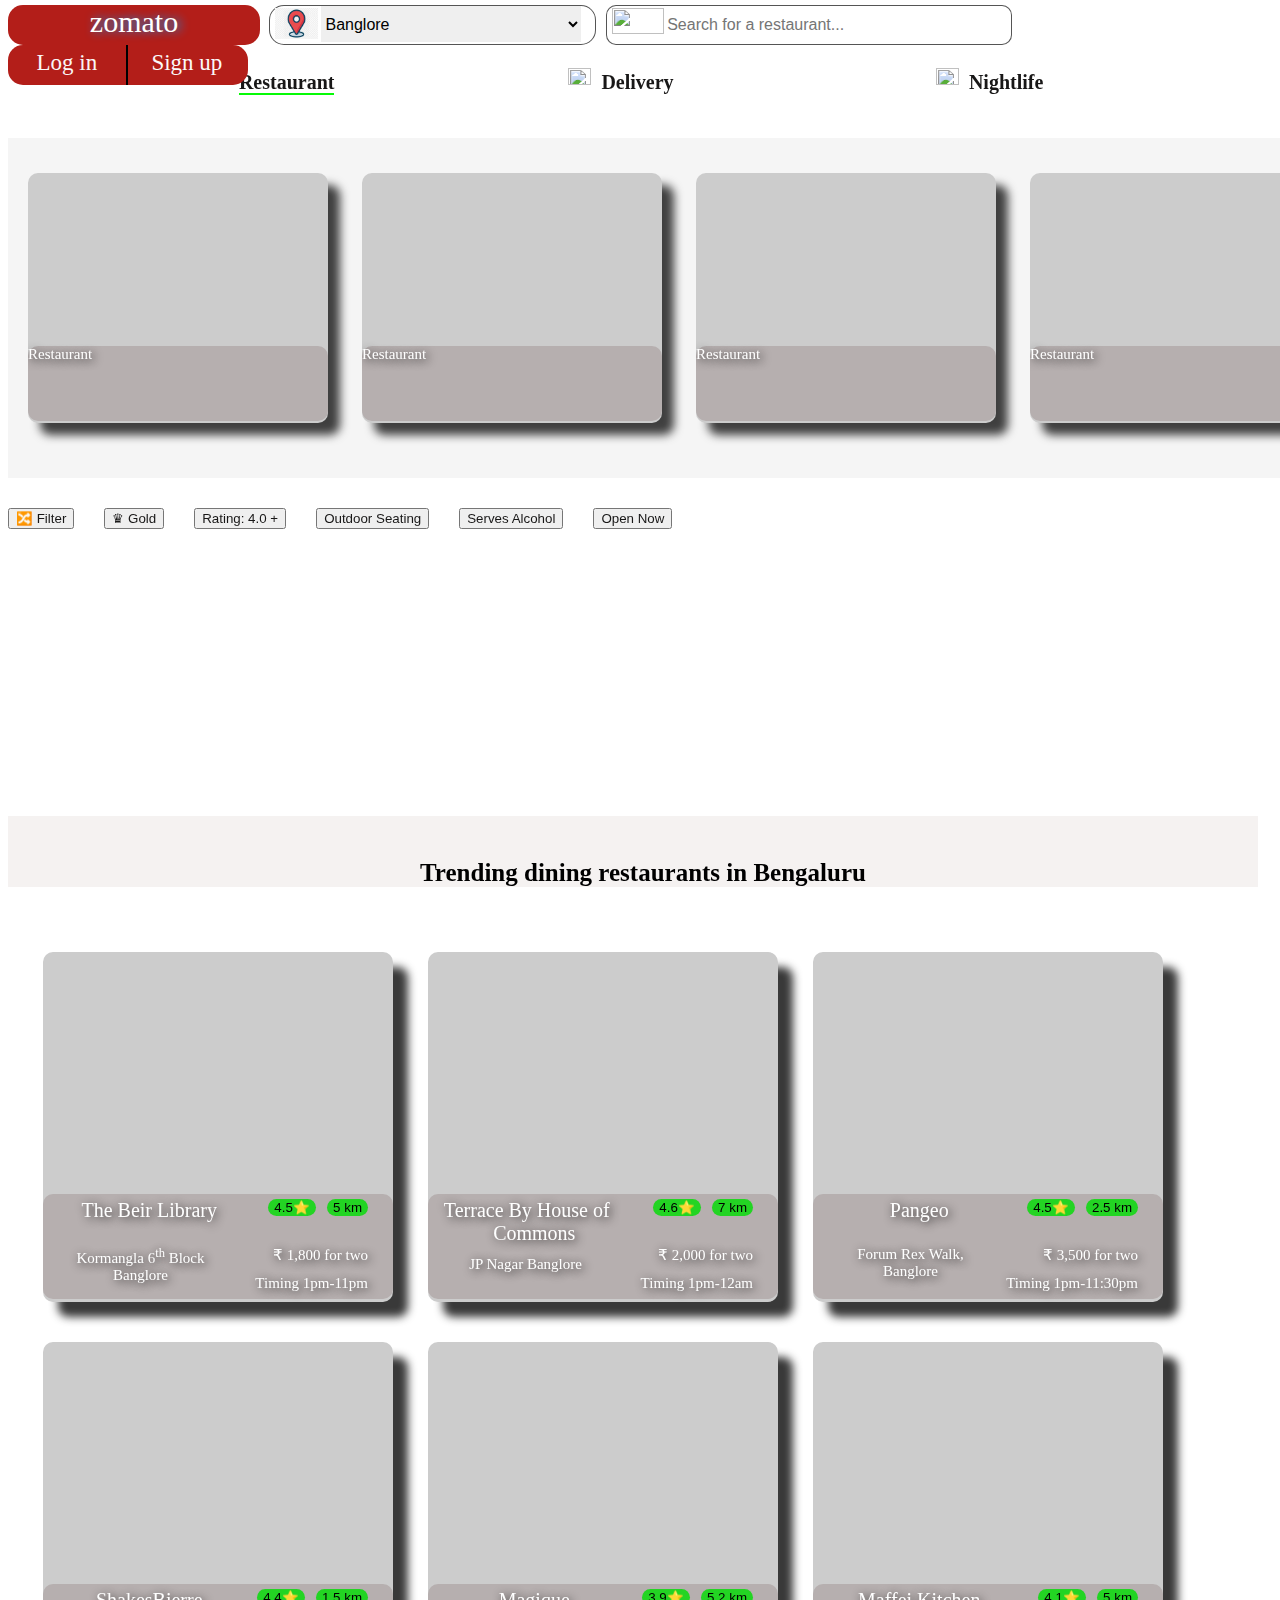
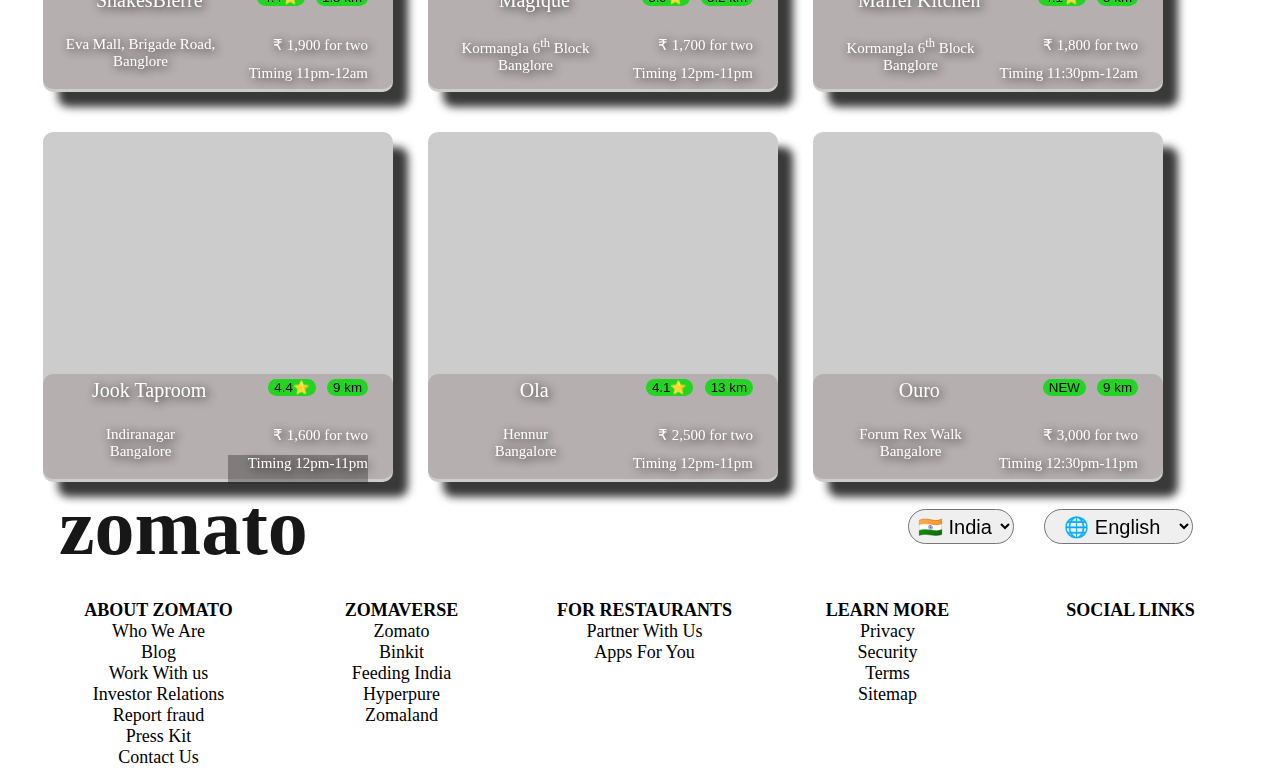
==== index.html @ d6fbb97b "Update index.html" ====
<html>
    <head>
        <style>
             #main{
                position: fixed;
                top:0px;
               padding-top: 5px;
            height:50px;
            width:1250px;
            background: white;
        }
        #r1{
            height: 40px;
            width: 100%; 
            float: left;
        }
        #c1{
            height:40px;
            width: 252px;
             
            float: left;
            background: #b31e19;
            text-align: center;
            font-size: 30px; 
            border-radius:15px;
            text-shadow:3px 0px 10px #0493f3;  
        }
        #rc1{
            height: 100%;
            width: 9.34px;
            float: left;
             
        }
        #c2{
            height: 38px;
            width:325px;
            background: white;
            float: left;
            text-align:center;
            float: left;
            border: 1px solid #050505ad;
            border-radius:15px;
        }
        #img{
            height: 95%;
            width:13%;
            float: left;
            margin-top:2px;
            margin-left: 5px;
        }
        .search-bar1{
    width: 80%;
    height:95%; 
    margin-right: 10px;
    border-radius: 10x; 
    border:0px transparent; 
    
    font-size: 16px;
        }
        #c3{
            height: 38px;
            width:404px;
            float: left;
            border: 1px solid #050505ad;
            border-radius: 10px;
            background-color: white;
        }
        
        .search-bar {
    width: 80%;
    height: 100%; 
    margin-right: 10px; 
    border-radius: 19px;
    border: 1px solid #cccccc00;
    font-size: 16px; /* Increase font size */
  }
        #c4{
            height:40px;
            width:  240px;
            float: left;
            background: #b31e19;
            text-align: center;
            font-size:23px;
            border-radius:15px; 
            
        }
        #login{
            height: 87%; 
            width:49.1% ;
            float: left;
            padding-top: 5px;
            border-right: 2px solid black;
            color: white; 
        } 
        #signup{
            height:90%; 
            width:49.2% ;
            float: left; 
           margin-top:5px;
            
           
        }
        
        


       .buttons{
         height:70px ;
         width: 100%;
         
       }
       .bt{
        margin-right: 30px;
        margin-top:30px;
        height: 60%;
        width:auto;
        float: left;
        cursor: pointer;
        text-align: center;
        font-size: 16px;
        margin-bottom:15px;
        
        }
        .bt:hover{
            transform: scale(1.1);
             
        }        

        #r2{
            
            width: 1250px;
            height:130px;
            float: left;
            
        }
        .r2space{
            height:40px;
            width: 100%;
            float:left;

        }
        a{
            text-decoration: none;
            color: #181717;
        }
        
        #Restaurant{
            height: 70px;
            margin-top: 10px; 
            width:180px ;
            padding-left: 15%;
            float:left ;
            font-size: 20px;
        }
        
        #r2c1{
            height: 50%;
            font-size: 20px;
            float:left ;
           margin-top: 13px;
        }


















        .container {
            height: 300px;
            
    width: 1250px;
     
    overflow-x: auto;
    white-space: nowrap;
    padding: 20px;
    background-color: #f5f5f5;
  }
  .restaurant {
    display: inline-block;
    width:300px;
    height: 250px;
    box-shadow: 12px 12px 10px rgba(0, 0, 0, 0.747); 
    background-color: #ccc;
    margin-right: 30px;
    margin-top: 15px;
    border-radius: 10px;
    overflow: hidden;
    cursor: pointer;
    transition: transform 0.3s ease;
  }
  .restaurant:hover {
    transform: scale(1.1);
  }





  #imgresto1{
    background-image: url(https://b.zmtcdn.com/data/collections/7771cf3a18e1da2916794d3998260c69_1709811176.png);
    background-size: cover;
  }
  #imgresto2{
    background-image: url(https://b.zmtcdn.com/data/collections/f544cc2f37e23d34ceab7dfeed45fd16_1710396552.png);
    background-size:cover ;
  }
  #imgresto3{
    background-image: url(https://b.zmtcdn.com/data/collections/fdcf90c9aadc2e4eed25bc5486653989_1709187376.png);
    background-size:cover ;
  }
  #imgresto4{
    background-image: url(https://b.zmtcdn.com/data/collections/1322e8a1ff6ae914cd70bc8ec849d20d_1709811421.png);
    background-size:cover ;
  }
  #imgresto5{
    background-image: url(https://b.zmtcdn.com/data/collections/2b9361aa328a43b08986f77bbec280bd_1709810493.png);
    background-size: cover;
  }
  #imgresto6{
    background-image: url(https://b.zmtcdn.com/data/collections/fbd237478a5d3b6ea08de83c30230cdd_1709815433.png);
    background-size:cover ;
  }
  #imgresto7{
    background-image: url(https://b.zmtcdn.com/data/collections/ce8f94a179d859d01f94c441d67ef5ad_1706256879.png);
    background-size:cover ;
  }
  #imgresto8{
    background-image: url(https://b.zmtcdn.com/data/collections/f123375fee94c32136696c2af1e25a28_1709812029.png);
    background-size:cover ;
  }








  
  #restoimg{
    height: 69%;
  }




#restodetails{
    height:30%;
    color: white;
    font-size: 15px;
    text-shadow: 2px 2px 10px #181717; 
     
     
    border-radius: 10px;
    background-color: rgba(136, 115, 115, 0.322);
}
 


#detail{
    margin-top:5px ;
    height: 45%;
    width: 100%;
    float: inline-start; 
     
}
#name{
    width: 55%;
    height: 100%;
    margin-left: 10px;
    float: left;
    font-size: 20px;
} 
#rating{
    width:35%;
    height: 100%;
    text-align: right; 
    margin-right: 10px; 
    float: left;
}
#details2{
    height: 55%;
    width: 100%;
    
    float: inline-start; 
    
}

#addres{
    width: 50%;
    height: 100%;
    margin-left:10px;
    float: left;
} 
#price{
    width: 40%;
    height: 50%;
    text-align: right; 
    float: left;
    margin-right: 10px;
}
#status{
    width: 40%;
    height:50%;
    text-align: right;
    float: left;
    margin-right: 10px;
}

#status1{
    width: 40%;
    height:50%;
    text-align: right;
    float: left;
    margin-right: 10px;
    
    background-color: rgba(39, 35, 35, 0.363);
}
 
.imgbt{
    background-color: rgb(35, 212, 35);
    border-radius:  10px;
    border:0px black;
    
}




.off{
    
    height: 250px;
    width: 1264px;
    background-image: url(https://b.zmtcdn.com/data/o2_assets/da94405b04f6ae6bf64a4e2a01b1b5c11686563732.png);
    background-size: cover;
    border-radius: 10px;

}




        .r4{
            
            height:auto;
            width:1250px;
            background-color: rgb(245, 242, 241);
             
            
        }
        #h1{
            font-size:25px;
            color: black;
            margin-left: 20px; 
        }
        
        #h1:hover{
            color: rgb(7, 240, 7);
        }

        .r4c1{
            
    width:28%;
    height: 350px;
    float: left; 
    background-color: #ccc;
    margin-left: 35px; 
    
    border-radius: 10px;
    box-shadow:15px 15px 8px #0f0f0fd2; 
    cursor: pointer;
     margin-top:40px;
  }
  .r4c1:hover {
    transform: scale(1.1);
  }



  


         
        #r4img1{
            background-image: url(https://b.zmtcdn.com/data/pictures/9/18843699/fb66205bef846cabc8e0fcfdfabfaac5_featured_v2.jpg?output-format=webp);
            background-size:cover ;   

        }
        #r4img2{
            background-image: url(https://b.zmtcdn.com/data/pictures/9/20385689/164eaec271985f8c5639255084b1a5f2_featured_v2.jpg?output-format=webp);
            background-size:cover ;
        }
        #r4img3{
            background-image: url(https://b.zmtcdn.com/data/pictures/4/20790444/8f8f42f073040a4a247ce86447cf0746_featured_v2.jpg?output-format=webp);
            background-size:cover ;
        }
        #r4img4{
            background-image: url(https://b.zmtcdn.com/data/pictures/6/18871246/142b31a34d69a83db79fc0a7f9a90a56_featured_v2.jpg?output-format=webp);
            background-size:cover ;
        }
        #r4img5{
            background-image: url(https://b.zmtcdn.com/data/pictures/0/20540040/04ac68e98bd062fbaf9b66af8d233094_featured_v2.jpg?output-format=webp);
            background-size:cover ;
        }
        #r4img6{
            background-image: url(https://b.zmtcdn.com/data/pictures/9/20494049/82bd8edf1b05adf0cb92dedc7766e8cc_featured_v2.jpg?output-format=webp);
            background-size:cover ;
        }
        #r4img7{
            background-image: url(https://b.zmtcdn.com/data/pictures/chains/3/20210803/e16f5cc037dd4a5e6a5b7feaa1bd53cd_featured_v2.jpg);
            background-size:cover ;
        }       
        #r4img8{
            background-image: url(https://b.zmtcdn.com/data/pictures/0/20669940/63f06decab6708ced4e4476b62e4b2e7_featured_v2.jpg);
            background-size:cover ;
        }
        #r4img9{
            background-image: url(https://b.zmtcdn.com/data/pictures/8/21027258/0c13b08ff699529883167f4de07a7ea2_featured_v2.jpg);
            background-size:cover ;
        }

    .r5{
        height:auto;
        width: 1250px;
         
    }   
    

    .r5r1{
        width:1250px;
    height: 100px ;
    float: left; 
    
     
    }
    
    .zomato{
        height:100px;
        width:61.8%;
        
        float: left;
        
        font-size:80px;
         color: #181717;
         margin-left:51px;
          
    }
    #zomatobt{
         height: 70px;
         width: 17%;
         float: left;
         
         margin-top:17px;
          
    }
    .country {
        height: 35px;
         width:50%;
         float: inline-end;
         margin-top: 10px;
         margin-right: 30PX; 
         font-size: 20px;
         text-align: center;
         border-radius: 80px;
         
    }
    .language{
        height:35px;
         width: 70% ;
         float: left;
         margin-top: 10px;
         text-align: center;
         font-size: 20px;
         border-radius: 100px;
    }
    .language:hover{
        transform: scale(1.1);
    }

    .country:hover{
        transform: scale(1.1);
    }


   


    footer{
        width:100%;
    height:200px ;
    float: left; 
     
     
    }
    #r5col{
        height:200px;
        width: 18%;
        float:inline-start;
        text-align: center;
       margin-left:18px;
      font-style: normal;
      font-size:18px;
    }
    #r5col2{
        height: 100%;
        width: 1%;
        float:inline-start;
      
    }
    
    

       
        
        </style>
    </head>

 <body>
<div id="main">
    <div id="r1">
        <div id="c1"> <span style="color:white">  zomato </span></div>
        <div id="rc1"></div>
        <div id="c2">
           <div id="img"><img src="[data-uri]" height="85%"  width="100%" ></div> 
           <div id="cc2"> <select id="locationSelect" class="search-bar1">
            <option value="Banglore">Banglore</option>
            <option value="Channai">Channai</option>
            <option value="Hydrabad">Hydrabad</option>
            <option value="Mumbai">Mumbai</option>
            <option value="Pune">Pune</option>
            <!-- Add more locations as needed -->
          </select></div> 
        </div>
        <div id="rc1"></div>
        <div id="c3"><div id="img"   >  <img src="https://encrypted-tbn0.gstatic.com/images?q=tbn:ANd9GcTX6lsqA8ezov8O_Sq4TlEigBaAV6cZnAY38A&usqp=CAU"  height=85% width="100%" ></span><p> </div> <input type="text" id="searchInput" class="search-bar " placeholder="Search for a restaurant..."> </div>
        <div id="rc1"></div>
        <div id="c4"> 
             <div id="login"><a href="login_page.html"> <span style="color:rgb(250, 246, 246) ;" >Log in</span></a > </div>
             <div id="signup"><a href="signup.html.html"> <span style="color:rgb(252, 249, 249) ;" >Sign up</span></a > </div>   
        </div>
    </div>
 

 
</div>
 
  

<div id="r2"  >
    <div class="r2space"></div> 
    <div id="Restaurant"  >  <div id="img" <span style="margin-top: 10px;"> <a  href="login_page.html">  <img src="https://b.zmtcdn.com/data/o2_assets/30fa0a844f3ba82073e5f78c65c18b371616149662.png" height="50%" width="100%"> </span>&ensp;</span>  </div> <div id="r2c1"> &ensp; <span style="border-bottom:2px solid #06fa06;">     <b> Restaurant</b>  </a> </span></div> </div>
    <div id="Restaurant" > <div id="img"<span style="margin-top: 10px;">   <a  href="login_page.html">   <img src="https://b.zmtcdn.com/data/o2_assets/246bbd71fbba420d5996452be3024d351616150055.png"  height="50%" width="100%"> </span> </div> <div id="r2c1"> &ensp;<b>Delivery</b></div> </a></div>
    <div id="Restaurant" > <div id="img"<span style="margin-top: 10px;">   <a  href="login_page.html">  <img src="https://b.zmtcdn.com/data/o2_assets/01040767e4943c398e38e3592bb1ba8a1616150142.png"  height="50%" width="100%"></span> </div> <div id="r2c1"> &ensp;<b>Nightlife</b></div> </a></div>
     
 

</div>


<div class="container"  >
    <div class="restaurant" id="imgresto1"> 
        <div id="restoimg"></div>
        <div id="restodetails">Restaurant</div>
    </div>
    <div class="restaurant" id="imgresto2"> 
        <div id="restoimg"></div>
        <div id="restodetails">Restaurant</div>
    </div>
    <div class="restaurant" id="imgresto3"> 
        <div id="restoimg"></div>
        <div id="restodetails">Restaurant</div>
    </div>
    <div class="restaurant" id="imgresto4"> 
        <div id="restoimg"></div>
        <div id="restodetails">Restaurant</div>
    </div>
    <div class="restaurant" id="imgresto5"> 
        <div id="restoimg"></div>
        <div id="restodetails">Restaurant</div>
    </div>
    <div class="restaurant" id="imgresto6"> 
        <div id="restoimg"></div>
        <div id="restodetails">Restaurant</div>
    </div>
    <div class="restaurant" id="imgresto7"> 
        <div id="restoimg"></div>
        <div id="restodetails">Restaurant</div>
    </div>
    <div class="restaurant" id="imgresto8"> 
        <div id="restoimg"></div>
        <div id="restodetails">Restaurant</div>
    </div>
  </div>


   
  <div class="buttons">
    <div class="bt"> <button> <span style="height: 100%;" >  <a  href="login_page.html">  🔀 Filter</button> </a>  </span> </div>
          
    <div class="bt"   > <button> <span style="height: 100%;" >    <a  href="login_page.html">  ♛ Gold</button></a > </span> </div>
         
    <div class="bt"  ><button>  <span style="height: 100%;" >  <a  href="login_page.html"> Rating: 4.0 +</button></a> </span>  </div>
           
    <div class="bt"  ><button>  <span style="height: 100%;" >  <a  href="login_page.html"> Outdoor Seating</button></a> </span>  </div>
         
    <div class="bt"  ><button> <span style="height: 100%;" >  <a  href="login_page.html"> Serves Alcohol</button></a> </span>  </div>
         
    <div class="bt" ><button> <span style="height: 100%;" >  <a  href="login_page.html"> Open Now</button></a> </span>  </div>  
</div>
<br/>

<div class="off"> </div>
  
<!--top restaurant--> 
<div class="r4" align="center">
    <br/>
    <h3  id="h1" >Trending dining restaurants in Bengaluru</span></h3>
    <div class="r4c1" id="r4img1" >
        <div id="restoimg"></div>
        <div id="restodetails">
             <div id="detail">
                <div id="name">The Beir Library</div>
                <div id="rating"><button class="imgbt" > 4.5⭐</button> &ensp;<button class="imgbt"> 5 km</button></div>
            </div>
            <div id="details2">
                <div id="addres">Kormangla 6<sup>th</sup> Block<br/> Banglore</div>
            <div id="price">&#8377 1,800 for two</div>
            <div id="status">Timing 1pm-11pm</div>
            </div> 
        </div>  
   
    </div>
    <div class="r4c1" id="r4img2" >
        <div id="restoimg"></div>
        <div id="restodetails">
             <div id="detail">
                <div id="name">Terrace By House of &ensp; Commons</div>
                <div id="rating"><button class="imgbt" > 4.6⭐</button> &ensp;<button class="imgbt"> 7 km </button></div>
            </div>
            <div id="details2">
                <div id="addres" <span style="margin-top:10px;">JP Nagar   Banglore</div>
            <div id="price">&#8377 2,000 for two</div>
            <div id="status">Timing 1pm-12am</div>
            </div> 
        </div>  
    </div>
    <div class="r4c1" id="r4img3" >
        <div id="restoimg"></div>
        <div id="restodetails">
             <div id="detail">
                <div id="name">Pangeo</div>
                <div id="rating"><button class="imgbt" > 4.5⭐</button> &ensp;<button class="imgbt"> 2.5 km</button></div>
            </div>
            <div id="details2">
                <div id="addres">Forum Rex Walk,<br/> Banglore</div>
            <div id="price">&#8377 3,500 for two</div>
            <div id="status">Timing 1pm-11:30pm</div>
            </div> 
        </div>  
   
    </div>
    
    <div class="r4c1" id="r4img4" >
        <div id="restoimg"></div>
        <div id="restodetails">
             <div id="detail">
                <div id="name">ShakesBierre</div>
                <div id="rating"><button class="imgbt" > 4.4⭐</button> &ensp;<button class="imgbt"> 1.5 km</button></div>
            </div>
            <div id="details2">
                <div id="addres">Eva Mall, Brigade Road,<br/> Banglore</div>
            <div id="price">&#8377 1,900 for two</div>
            <div id="status">Timing 11pm-12am</div>
            </div> 
        </div>  
   
    </div>
    <div class="r4c1" id="r4img5" >
        <div id="restoimg"></div>
        <div id="restodetails">
             <div id="detail">
                <div id="name">Magique</div>
                <div id="rating"><button class="imgbt" > 3.9⭐</button> &ensp;<button class="imgbt"> 5.2 km</button></div>
            </div>
            <div id="details2">
                <div id="addres">Kormangla 6<sup>th</sup> Block<br/> Banglore</div>
            <div id="price">&#8377 1,700 for two</div>
            <div id="status">Timing 12pm-11pm</div>
            </div> 
        </div>  
   
    </div>
    <div class="r4c1" id="r4img6" >
        <div id="restoimg"></div>
        <div id="restodetails">
             <div id="detail">
                <div id="name">Maffei Kitchen</div>
                <div id="rating"><button class="imgbt" > 4.1⭐</button> &ensp;<button class="imgbt"> 5 km</button></div>
            </div>
            <div id="details2">
                <div id="addres">Kormangla 6<sup>th</sup> Block<br/> Banglore</div>
            <div id="price">&#8377 1,800 for two</div>
            <div id="status">Timing 11:30pm-12am</div>
            </div> 
        </div>  
   
    </div>
    <div class="r4c1" id="r4img7" >
        <div id="restoimg"></div>
        <div id="restodetails">
             <div id="detail">
                <div id="name">Jook Taproom</div>
                <div id="rating"><button class="imgbt" > 4.4⭐</button> &ensp;<button class="imgbt"> 9 km</button></div>
            </div>
            <div id="details2">
                <div id="addres">Indiranagar <br/> Bangalore</div>
            <div id="price">&#8377 1,600 for two</div>
            <div id="status1"  >Timing 12pm-11pm</div>
            </div> 
        </div>    
   
    </div>
    <div class="r4c1" id="r4img8" >
        <div id="restoimg"></div>
        <div id="restodetails">
             <div id="detail">
                <div id="name">Ola</div>
                <div id="rating"><button class="imgbt" > 4.1⭐</button> &ensp;<button class="imgbt"> 13 km</button></div>
            </div>
            <div id="details2">
                <div id="addres">Hennur <br/> Bangalore</div>
            <div id="price">&#8377 2,500 for two</div>
            <div id="status">Timing 12pm-11pm</div>
            </div> 
        </div>  
   
    </div>
    <div class="r4c1" id="r4img9" >
        <div id="restoimg"></div>
        <div id="restodetails">
             <div id="detail">
                <div id="name">Ouro</div>
                <div id="rating"><button class="imgbt" > NEW</button> &ensp;<button class="imgbt"> 9 km</button></div>
            </div>
            <div id="details2">
                <div id="addres">Forum Rex Walk <br/> Bangalore</div>
            <div id="price">&#8377 3,000 for two</div>
            <div id="status">Timing 12:30pm-11pm</div>
            </div> 
        </div> 
   
    </div>



</div>
<div class="r5"> 
        <div class="r5r1">
         <div class="zomato"><b>zomato</b> </div>
         <div id="zomatobt"> 
            <select class="country">
             <optgroup>
                 <option value="india">🇮🇳 India</option>
                 <option value="japan">🇯🇵 Japan</option>
             </optgroup>
             </select>
               
           </div>

       
         

            
         <div id="zomatobt"> 
            <select class="language">
             <optgroup>
                <option value="English">🌐 English </option>
                <option value="kannada">ಕನ್ನಡ </option>
                <option value="hindi"> हिंदी</option>
                <option value="telagu"> తెలుగు</option>
                <option value="marati"> मराठी</option>
                <option value="tamil"> தமிழ்</option>
                <option value="malayalam">മലയാളം </option>
             </optgroup>
           
            </select>
            </div>


              
          </div>
         
     <div class="footer">
         
        <div id="r5col">
             
            
            <ul type ="none">
                <li><b>ABOUT  ZOMATO</b></li>
                <li>Who We Are </li>
                <li>Blog </li>
                <li>Work With us</li>
                <li>Investor Relations</li>
                <li>Report fraud </li>
                <li>Press Kit </li>
                <li>Contact Us</li>
                
            </ul>

        </div>
        <div id="r5col">
             
            <ul type="none">
                <li><b>ZOMAVERSE</b></li>
                <li>Zomato </li>
                <li>Binkit </li>
                <li>Feeding India </li>
                <li>Hyperpure </li>
                <li>Zomaland </li>
            </ul>
        </div>
        <div id="r5col">
            
            <ul type="none">
                <li><b >FOR  RESTAURANTS</b> </li>
                <li>Partner With Us</li>
                <li>Apps For You</li>
                 
            </ul>
        </div>
        <div id="r5col">
             
            <ul type="none">
                <li><b>LEARN MORE</b> </li>
                <li>Privacy</li>
                <li>Security</li>
                <li>Terms</li>
                <li>Sitemap</li>
            </ul> 
        </div>
        <div id="r5col">
             <ul type="none">
                <li><b>SOCIAL  LINKS</b></li>
             </ul>
             
        </div>
        
 
        
      </div>
</div>
</body>
</html>
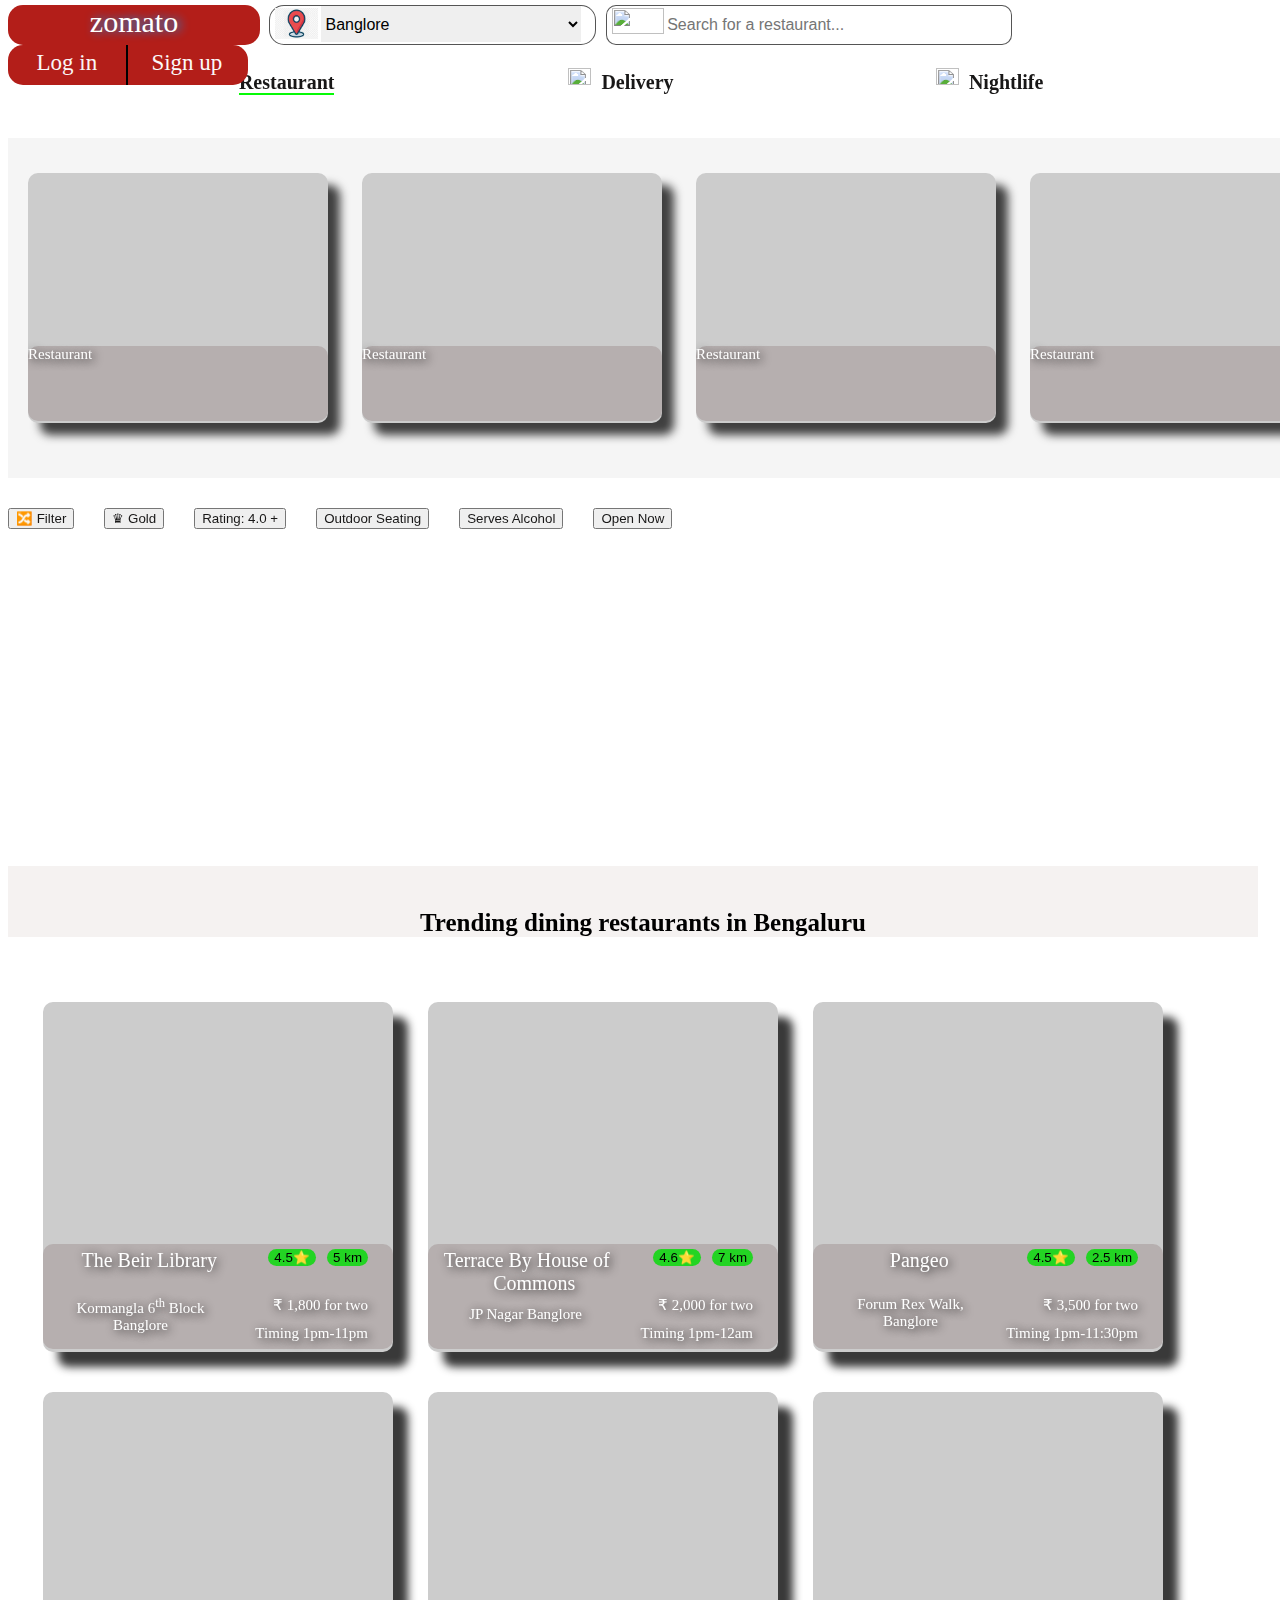
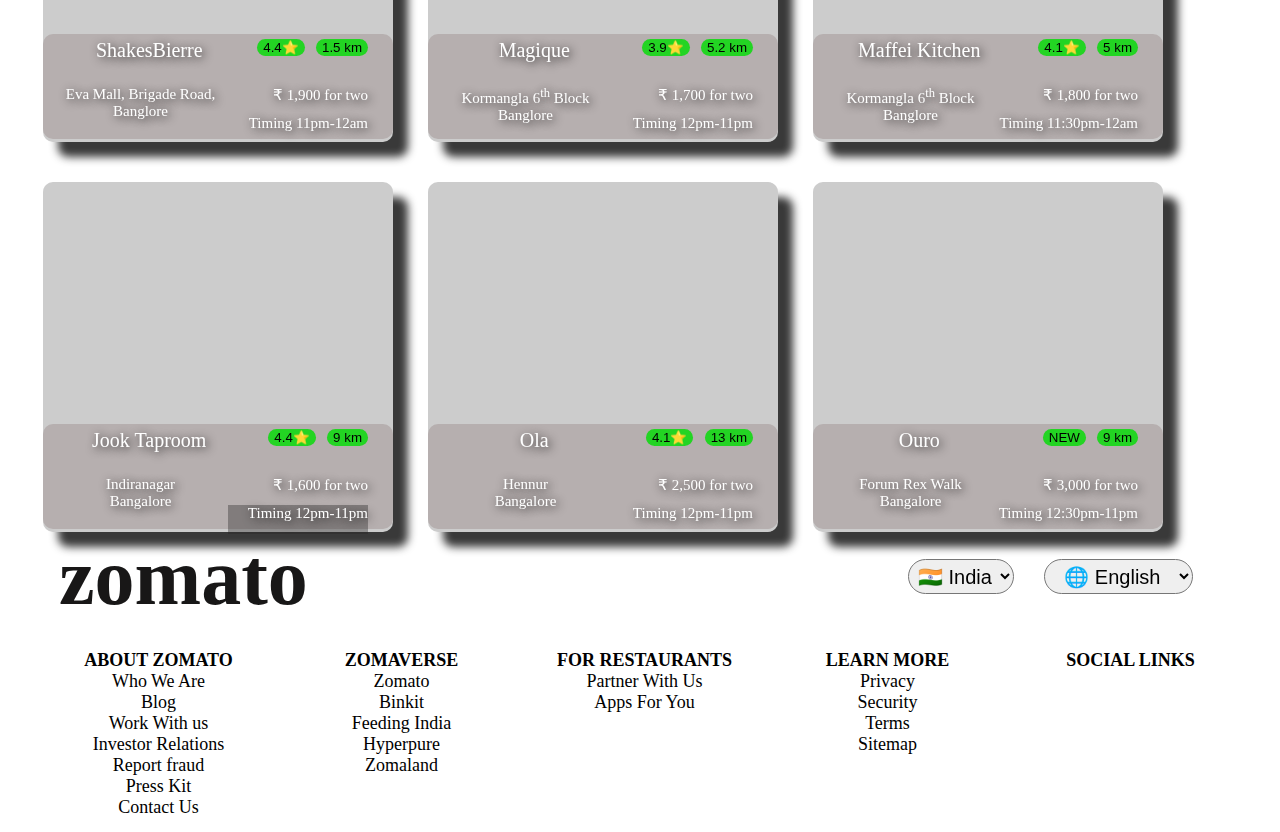
==== commit 2c74a725: "Update index.html" ====
--- a/index.html
+++ b/index.html
@@ -341,7 +341,7 @@
 
 .off{
     
-    height: 250px;
+    height: 300px;
     width: 1264px;
     background-image: url(https://b.zmtcdn.com/data/o2_assets/da94405b04f6ae6bf64a4e2a01b1b5c11686563732.png);
     background-size: cover;
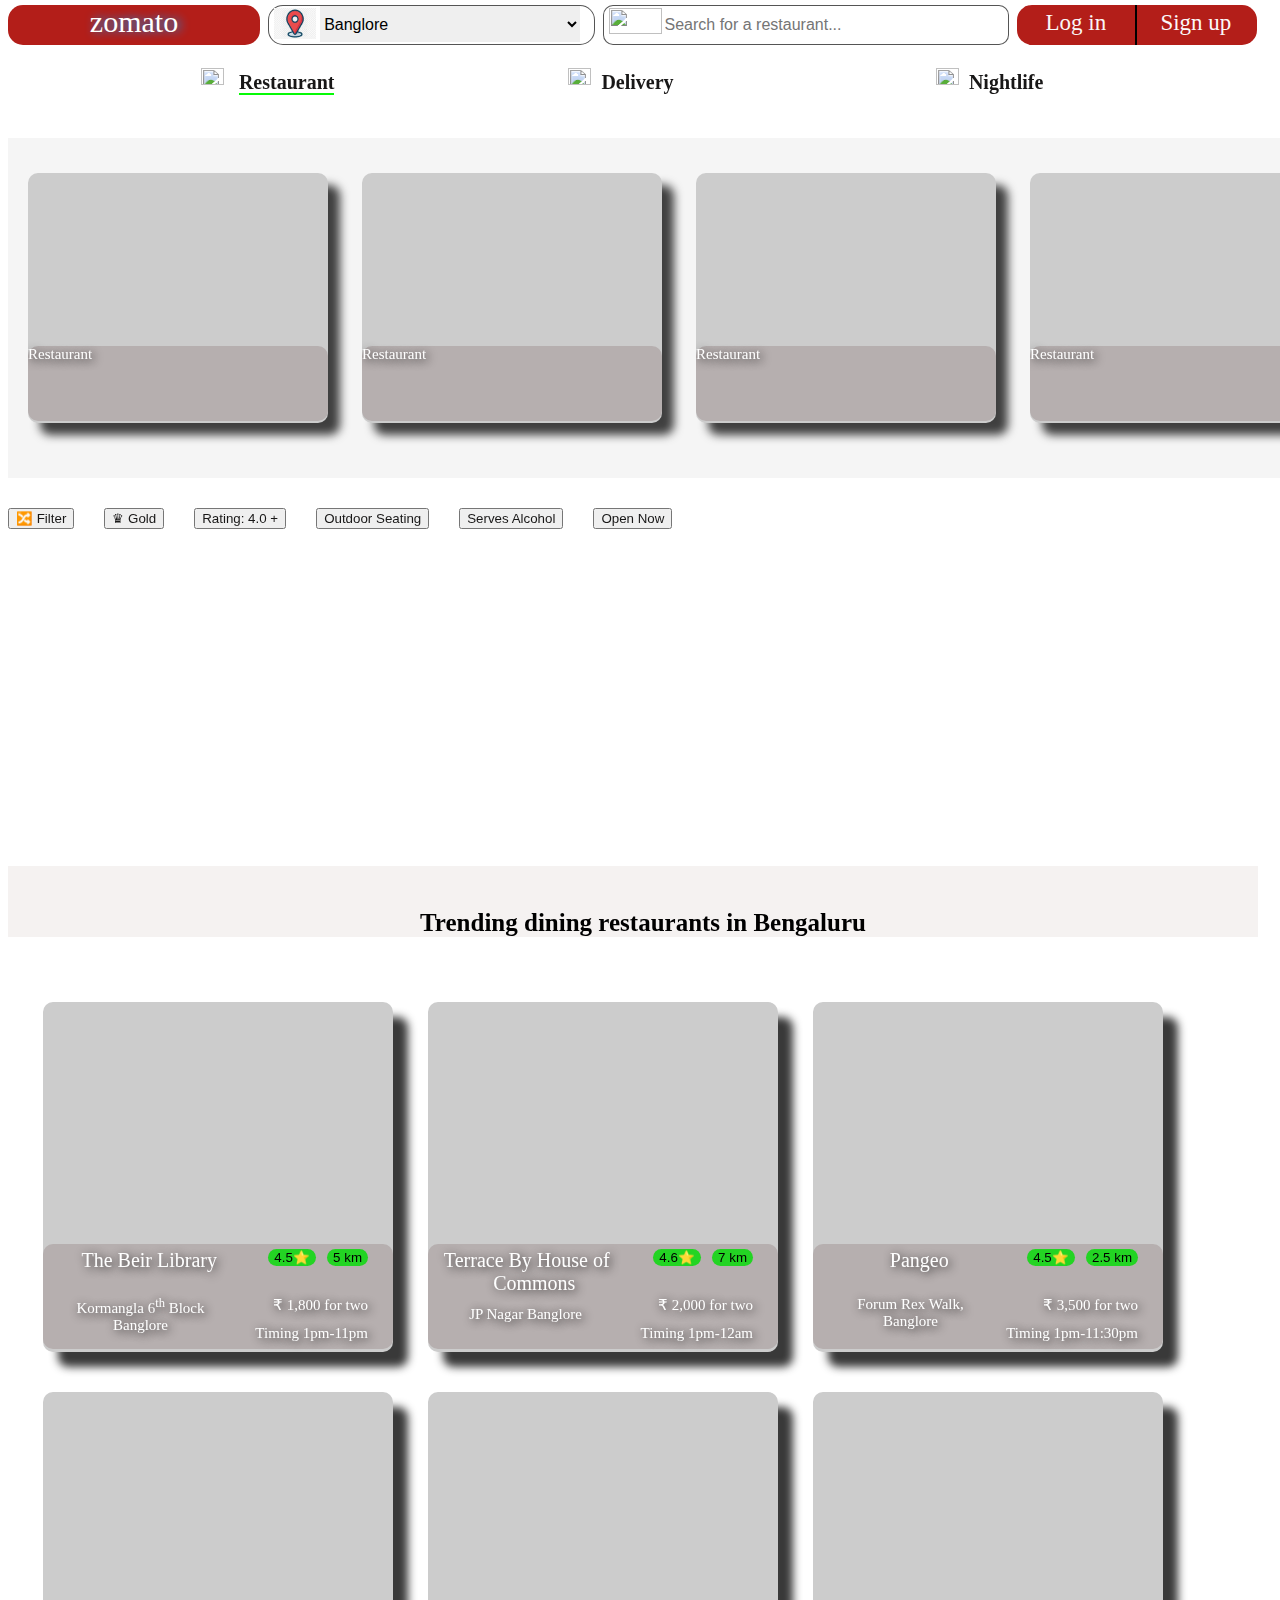
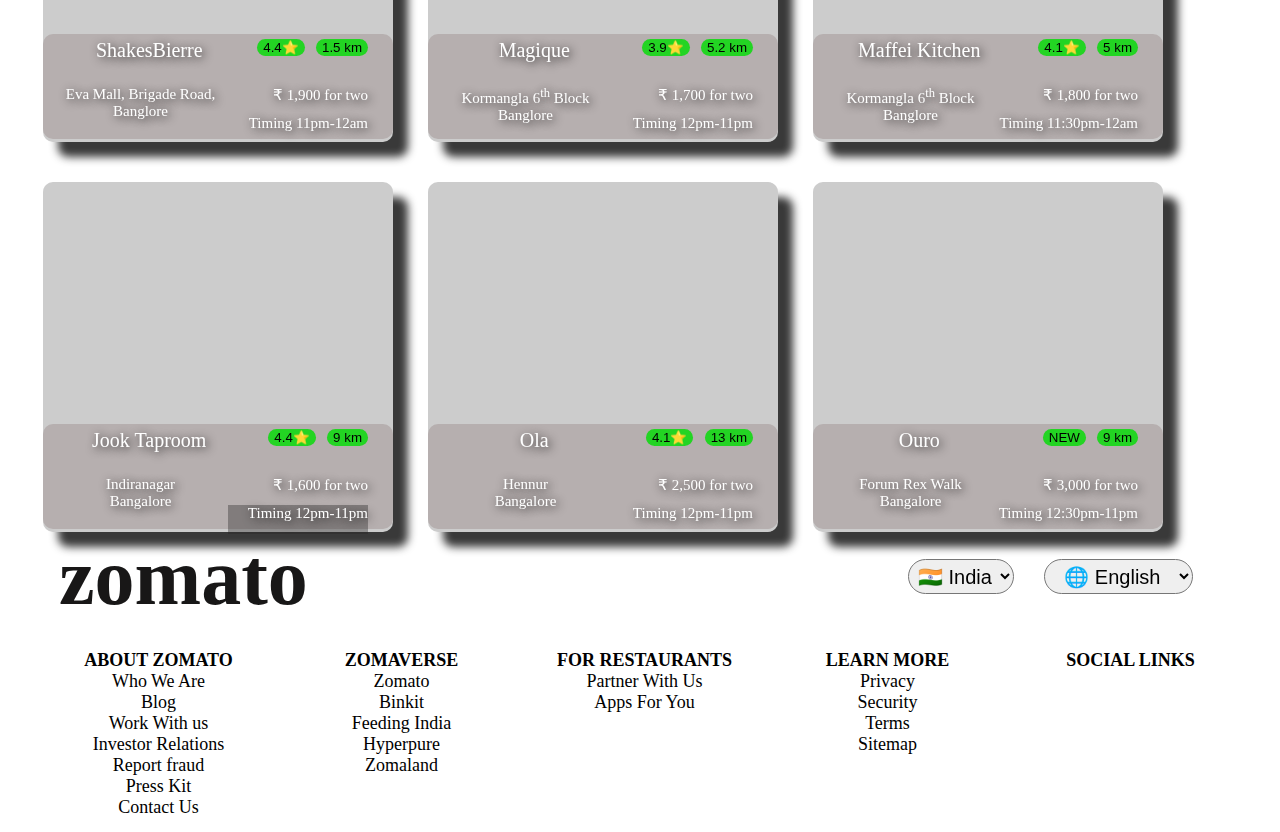
==== commit f4ee7423: "Update index.html" ====
--- a/index.html
+++ b/index.html
@@ -27,7 +27,7 @@
         }
         #rc1{
             height: 100%;
-            width: 9.34px;
+            width: 8px;
             float: left;
              
         }
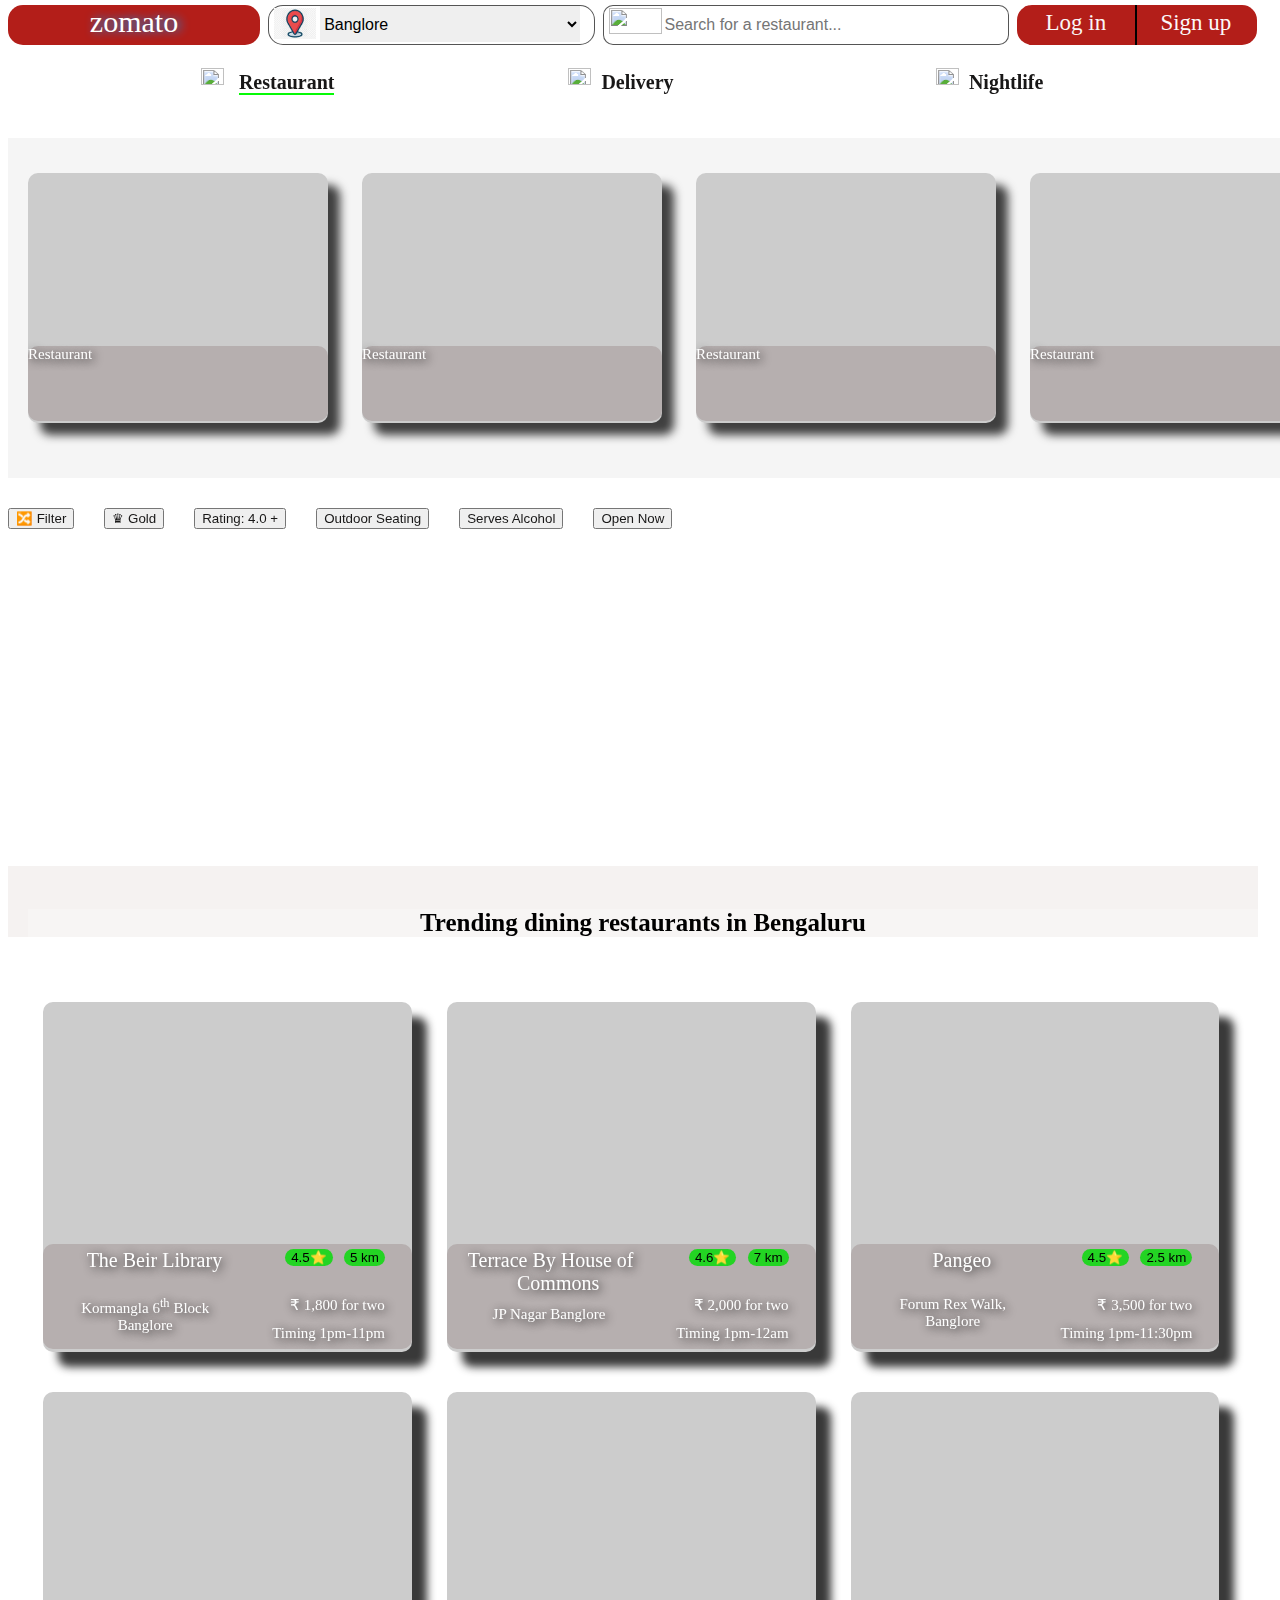
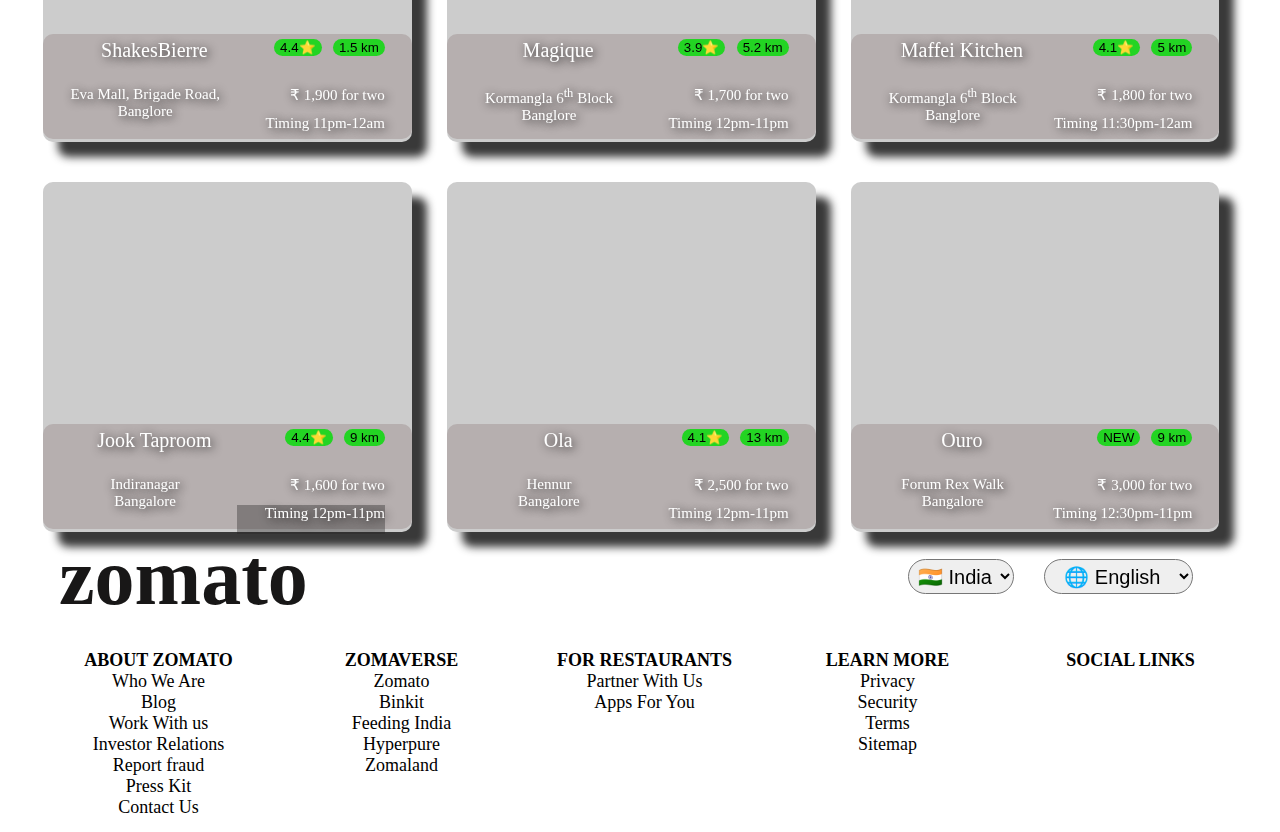
==== commit c4f61be6: "Update index.html" ====
--- a/index.html
+++ b/index.html
@@ -364,15 +364,18 @@
             font-size:25px;
             color: black;
             margin-left: 20px; 
+            background-color: #ffffff3a; 
+           
+           
         }
         
         #h1:hover{
-            color: rgb(7, 240, 7);
+            color: orangered;
         }
 
         .r4c1{
             
-    width:28%;
+    width:29.5%;
     height: 350px;
     float: left; 
     background-color: #ccc;
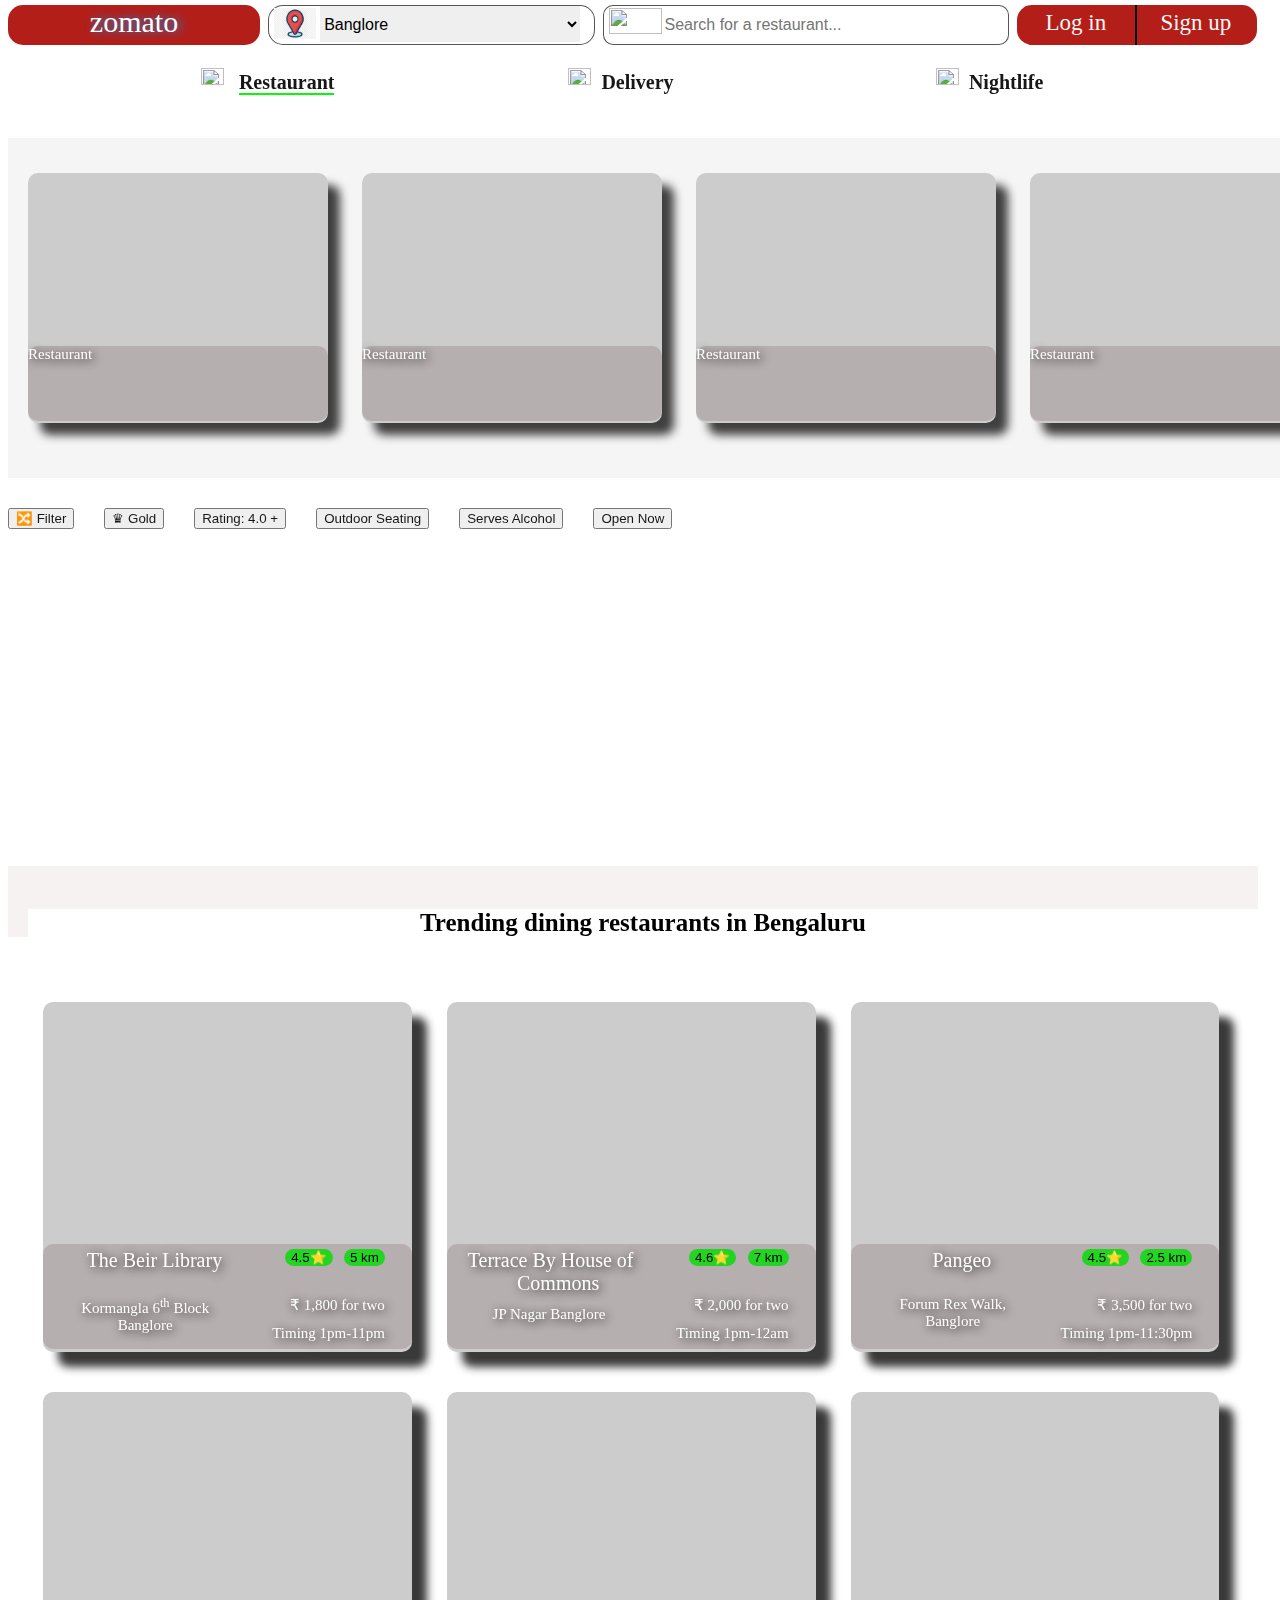
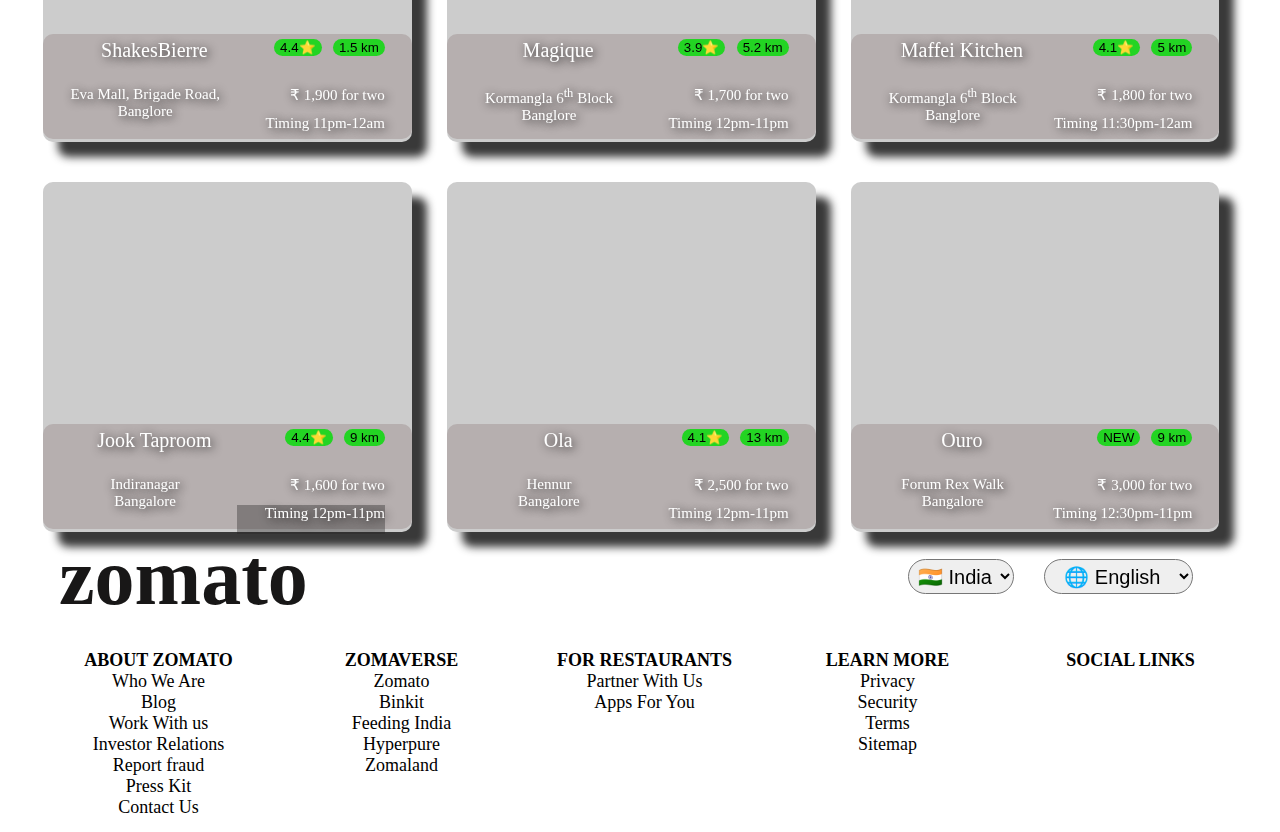
==== commit 9aa6aeb0: "Update index.html" ====
--- a/index.html
+++ b/index.html
@@ -364,7 +364,7 @@
             font-size:25px;
             color: black;
             margin-left: 20px; 
-            background-color: #ffffff3a; 
+            background-color: white; 
            
            
         }
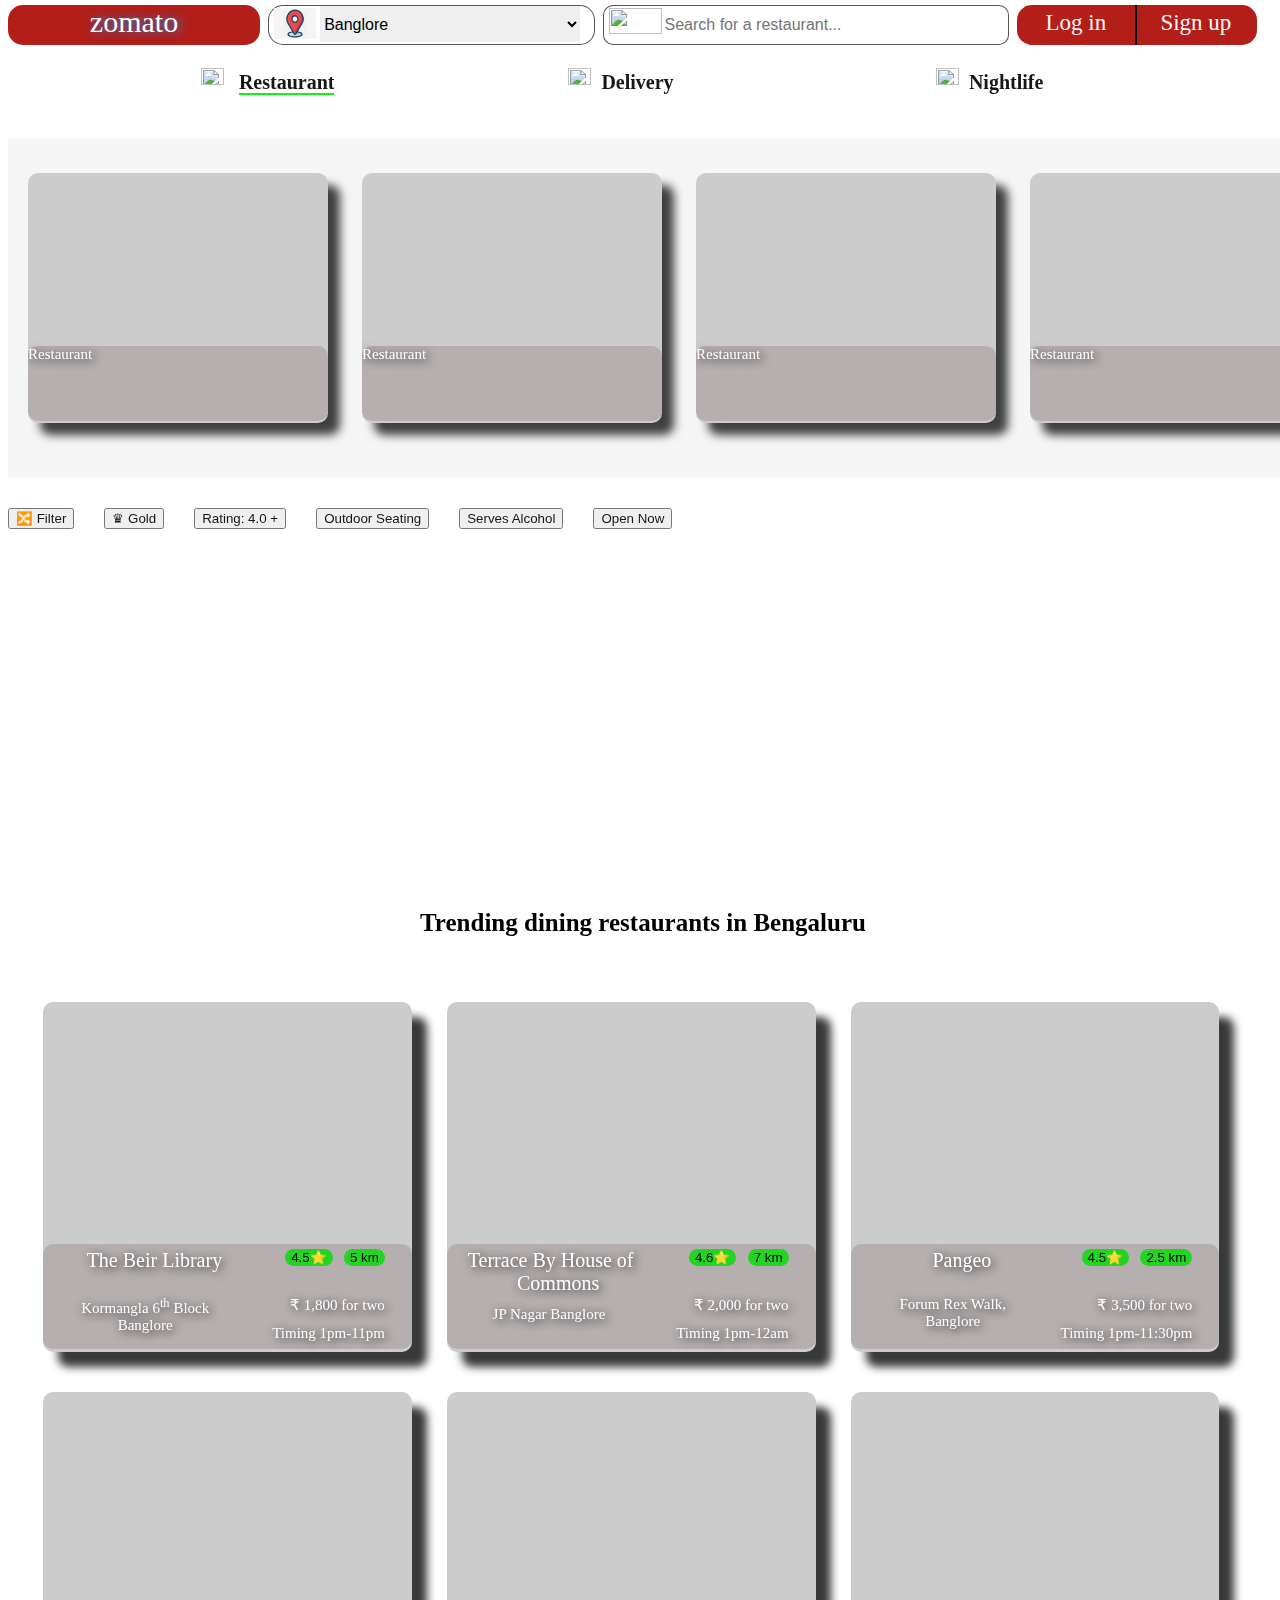
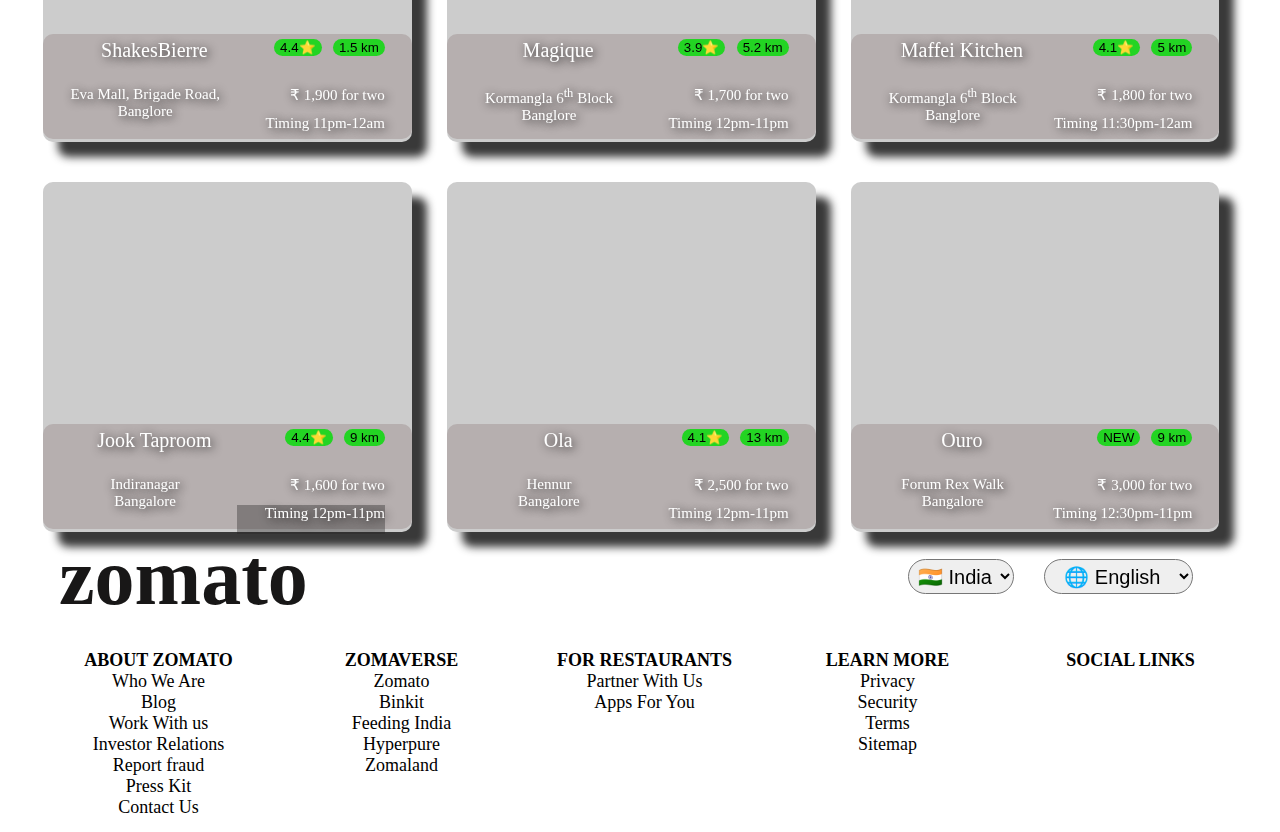
==== commit 472245ed: "Update index.html" ====
--- a/index.html
+++ b/index.html
@@ -356,7 +356,7 @@
             
             height:auto;
             width:1250px;
-            background-color: rgb(245, 242, 241);
+            
              
             
         }
@@ -364,7 +364,7 @@
             font-size:25px;
             color: black;
             margin-left: 20px; 
-            background-color: white; 
+            
            
            
         }
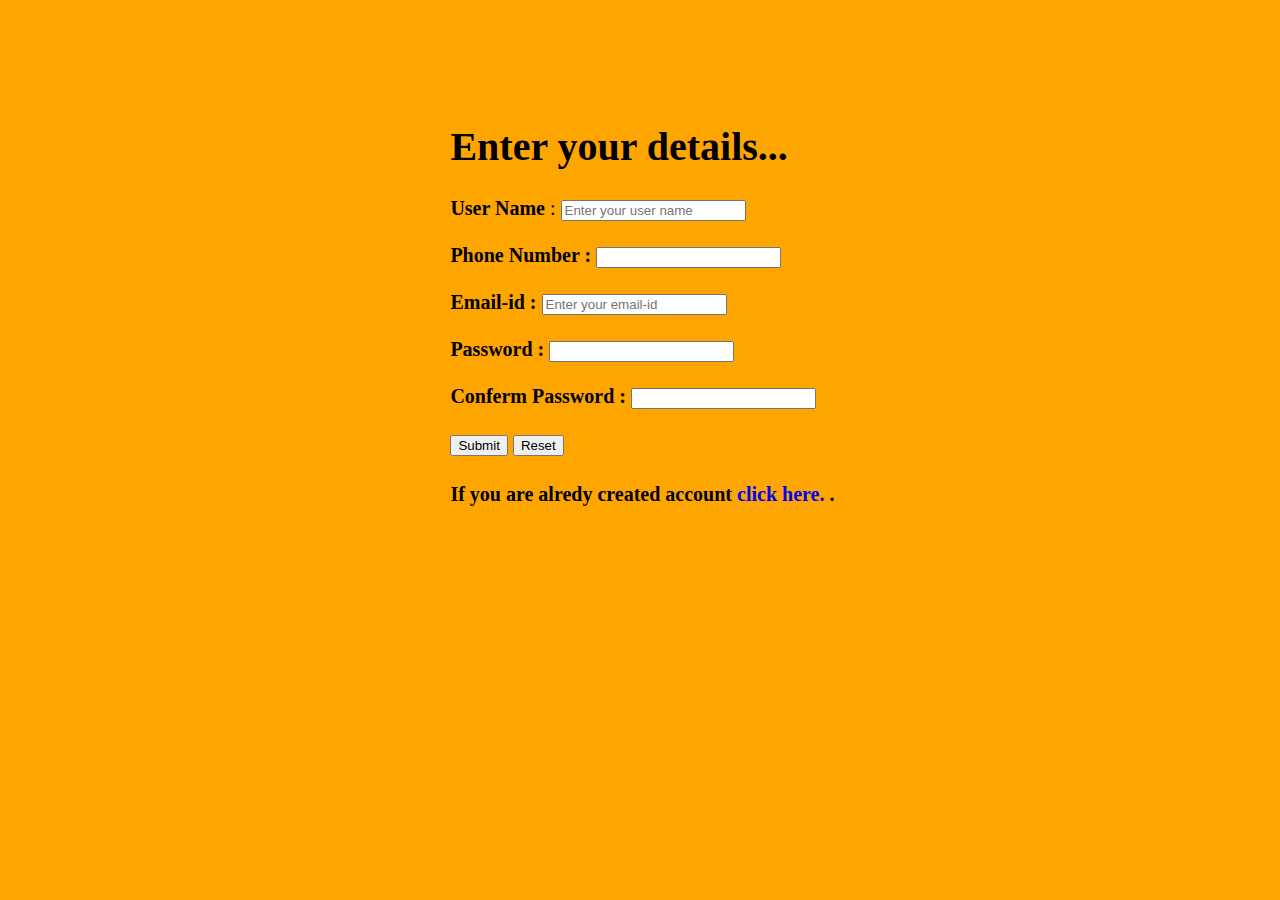
==== commit 74d77fed: "Add files via upload" ====
--- a/index.html
+++ b/index.html
@@ -1,868 +1,61 @@
+<!DOCTYPE html>
 <html>
     <head>
+        <title> creat new account</title>
         <style>
-             #main{
-                position: fixed;
-                top:0px;
-               padding-top: 5px;
-            height:50px;
-            width:1250px;
-            background: white;
-        }
-        #r1{
-            height: 40px;
-            width: 100%; 
-            float: left;
-        }
-        #c1{
-            height:40px;
-            width: 252px;
+            #col2{
+               height: 50%;
+               padding-top:7%; 
+               padding-left:35%;  
+               padding-right:20%;
+               font-size: 20px;
+            }
+            a{
+            text-decoration: none;
              
-            float: left;
-            background: #b31e19;
-            text-align: center;
-            font-size: 30px; 
-            border-radius:15px;
-            text-shadow:3px 0px 10px #0493f3;  
-        }
-        #rc1{
-            height: 100%;
-            width: 8px;
-            float: left;
-             
-        }
-        #c2{
-            height: 38px;
-            width:325px;
-            background: white;
-            float: left;
-            text-align:center;
-            float: left;
-            border: 1px solid #050505ad;
-            border-radius:15px;
-        }
-        #img{
-            height: 95%;
-            width:13%;
-            float: left;
-            margin-top:2px;
-            margin-left: 5px;
-        }
-        .search-bar1{
-    width: 80%;
-    height:95%; 
-    margin-right: 10px;
-    border-radius: 10x; 
-    border:0px transparent; 
-    
-    font-size: 16px;
-        }
-        #c3{
-            height: 38px;
-            width:404px;
-            float: left;
-            border: 1px solid #050505ad;
-            border-radius: 10px;
-            background-color: white;
-        }
-        
-        .search-bar {
-    width: 80%;
-    height: 100%; 
-    margin-right: 10px; 
-    border-radius: 19px;
-    border: 1px solid #cccccc00;
-    font-size: 16px; /* Increase font size */
-  }
-        #c4{
-            height:40px;
-            width:  240px;
-            float: left;
-            background: #b31e19;
-            text-align: center;
-            font-size:23px;
-            border-radius:15px; 
+        } 
             
-        }
-        #login{
-            height: 87%; 
-            width:49.1% ;
-            float: left;
-            padding-top: 5px;
-            border-right: 2px solid black;
-            color: white; 
-        } 
-        #signup{
-            height:90%; 
-            width:49.2% ;
-            float: left; 
-           margin-top:5px;
-            
-           
-        }
-        
-        
+        </style>
 
+    </head>
 
-       .buttons{
-         height:70px ;
-         width: 100%;
-         
-       }
-       .bt{
-        margin-right: 30px;
-        margin-top:30px;
-        height: 60%;
-        width:auto;
-        float: left;
-        cursor: pointer;
-        text-align: center;
-        font-size: 16px;
-        margin-bottom:15px;
-        
-        }
-        .bt:hover{
-            transform: scale(1.1);
-             
-        }        
+    <body bgcolor="orange">
 
-        #r2{
-            
-            width: 1250px;
-            height:130px;
-            float: left;
-            
-        }
-        .r2space{
-            height:40px;
-            width: 100%;
-            float:left;
-
-        }
-        a{
-            text-decoration: none;
-            color: #181717;
-        }
-        
-        #Restaurant{
-            height: 70px;
-            margin-top: 10px; 
-            width:180px ;
-            padding-left: 15%;
-            float:left ;
-            font-size: 20px;
-        }
-        
-        #r2c1{
-            height: 50%;
-            font-size: 20px;
-            float:left ;
-           margin-top: 13px;
-        }
-
-
-
-
-
-
-
-
-
-
-
-
-
-
-
-
-
-
-        .container {
-            height: 300px;
-            
-    width: 1250px;
-     
-    overflow-x: auto;
-    white-space: nowrap;
-    padding: 20px;
-    background-color: #f5f5f5;
-  }
-  .restaurant {
-    display: inline-block;
-    width:300px;
-    height: 250px;
-    box-shadow: 12px 12px 10px rgba(0, 0, 0, 0.747); 
-    background-color: #ccc;
-    margin-right: 30px;
-    margin-top: 15px;
-    border-radius: 10px;
-    overflow: hidden;
-    cursor: pointer;
-    transition: transform 0.3s ease;
-  }
-  .restaurant:hover {
-    transform: scale(1.1);
-  }
-
-
-
-
-
-  #imgresto1{
-    background-image: url(https://b.zmtcdn.com/data/collections/7771cf3a18e1da2916794d3998260c69_1709811176.png);
-    background-size: cover;
-  }
-  #imgresto2{
-    background-image: url(https://b.zmtcdn.com/data/collections/f544cc2f37e23d34ceab7dfeed45fd16_1710396552.png);
-    background-size:cover ;
-  }
-  #imgresto3{
-    background-image: url(https://b.zmtcdn.com/data/collections/fdcf90c9aadc2e4eed25bc5486653989_1709187376.png);
-    background-size:cover ;
-  }
-  #imgresto4{
-    background-image: url(https://b.zmtcdn.com/data/collections/1322e8a1ff6ae914cd70bc8ec849d20d_1709811421.png);
-    background-size:cover ;
-  }
-  #imgresto5{
-    background-image: url(https://b.zmtcdn.com/data/collections/2b9361aa328a43b08986f77bbec280bd_1709810493.png);
-    background-size: cover;
-  }
-  #imgresto6{
-    background-image: url(https://b.zmtcdn.com/data/collections/fbd237478a5d3b6ea08de83c30230cdd_1709815433.png);
-    background-size:cover ;
-  }
-  #imgresto7{
-    background-image: url(https://b.zmtcdn.com/data/collections/ce8f94a179d859d01f94c441d67ef5ad_1706256879.png);
-    background-size:cover ;
-  }
-  #imgresto8{
-    background-image: url(https://b.zmtcdn.com/data/collections/f123375fee94c32136696c2af1e25a28_1709812029.png);
-    background-size:cover ;
-  }
-
-
-
-
-
-
-
-
-  
-  #restoimg{
-    height: 69%;
-  }
-
-
-
-
-#restodetails{
-    height:30%;
-    color: white;
-    font-size: 15px;
-    text-shadow: 2px 2px 10px #181717; 
-     
-     
-    border-radius: 10px;
-    background-color: rgba(136, 115, 115, 0.322);
-}
- 
-
-
-#detail{
-    margin-top:5px ;
-    height: 45%;
-    width: 100%;
-    float: inline-start; 
-     
-}
-#name{
-    width: 55%;
-    height: 100%;
-    margin-left: 10px;
-    float: left;
-    font-size: 20px;
-} 
-#rating{
-    width:35%;
-    height: 100%;
-    text-align: right; 
-    margin-right: 10px; 
-    float: left;
-}
-#details2{
-    height: 55%;
-    width: 100%;
-    
-    float: inline-start; 
-    
-}
-
-#addres{
-    width: 50%;
-    height: 100%;
-    margin-left:10px;
-    float: left;
-} 
-#price{
-    width: 40%;
-    height: 50%;
-    text-align: right; 
-    float: left;
-    margin-right: 10px;
-}
-#status{
-    width: 40%;
-    height:50%;
-    text-align: right;
-    float: left;
-    margin-right: 10px;
-}
-
-#status1{
-    width: 40%;
-    height:50%;
-    text-align: right;
-    float: left;
-    margin-right: 10px;
-    
-    background-color: rgba(39, 35, 35, 0.363);
-}
- 
-.imgbt{
-    background-color: rgb(35, 212, 35);
-    border-radius:  10px;
-    border:0px black;
-    
-}
-
-
-
-
-.off{
-    
-    height: 300px;
-    width: 1264px;
-    background-image: url(https://b.zmtcdn.com/data/o2_assets/da94405b04f6ae6bf64a4e2a01b1b5c11686563732.png);
-    background-size: cover;
-    border-radius: 10px;
-
-}
-
-
-
-
-        .r4{
-            
-            height:auto;
-            width:1250px;
-            
-             
-            
-        }
-        #h1{
-            font-size:25px;
-            color: black;
-            margin-left: 20px; 
-            
-           
-           
-        }
-        
-        #h1:hover{
-            color: orangered;
-        }
-
-        .r4c1{
-            
-    width:29.5%;
-    height: 350px;
-    float: left; 
-    background-color: #ccc;
-    margin-left: 35px; 
-    
-    border-radius: 10px;
-    box-shadow:15px 15px 8px #0f0f0fd2; 
-    cursor: pointer;
-     margin-top:40px;
-  }
-  .r4c1:hover {
-    transform: scale(1.1);
-  }
-
-
-
-  
-
+               
+            <div id="col2">
+                 
+                <h1 >   Enter your details...  </h1>
+                <form  action="details">
+                     <b>User Name</b> : <input type="text" name="Name" placeholder="Enter your user name" required="*"/>
+                    <br/>
+                     
+                     
+                     
+                    <br/>
+                    <b> Phone Number :</b>  <input type="digits" name="P_No"   required=""/>
+                    <br/>
+                     
+                    <br/>
+                    
+                    <b>Email-id : </b> <input type="email" name="email" placeholder="Enter your email-id" required=""/>
+                    <br/>
+                     
+                    <br/>
+                    <b> Password : </b><input type="password" name="Password" required=""/>
+                    <br/>
+                  
+                    <br/>
+                     <b>Conferm Password : </b> <input type="password" name="password" required=""/>
+                    <br/>
+                    <br/>
+                     <b><input type="Submit" name="Submit" />     <input type="Reset" name="Reset" /></b>
+                   
+                     <br/>
+                     <h4>If you are alredy created account <a href="login_page.html"> click here. </a>.</h4>
+                 </form>
+            </div>
 
          
-        #r4img1{
-            background-image: url(https://b.zmtcdn.com/data/pictures/9/18843699/fb66205bef846cabc8e0fcfdfabfaac5_featured_v2.jpg?output-format=webp);
-            background-size:cover ;   
+    </body>
 
-        }
-        #r4img2{
-            background-image: url(https://b.zmtcdn.com/data/pictures/9/20385689/164eaec271985f8c5639255084b1a5f2_featured_v2.jpg?output-format=webp);
-            background-size:cover ;
-        }
-        #r4img3{
-            background-image: url(https://b.zmtcdn.com/data/pictures/4/20790444/8f8f42f073040a4a247ce86447cf0746_featured_v2.jpg?output-format=webp);
-            background-size:cover ;
-        }
-        #r4img4{
-            background-image: url(https://b.zmtcdn.com/data/pictures/6/18871246/142b31a34d69a83db79fc0a7f9a90a56_featured_v2.jpg?output-format=webp);
-            background-size:cover ;
-        }
-        #r4img5{
-            background-image: url(https://b.zmtcdn.com/data/pictures/0/20540040/04ac68e98bd062fbaf9b66af8d233094_featured_v2.jpg?output-format=webp);
-            background-size:cover ;
-        }
-        #r4img6{
-            background-image: url(https://b.zmtcdn.com/data/pictures/9/20494049/82bd8edf1b05adf0cb92dedc7766e8cc_featured_v2.jpg?output-format=webp);
-            background-size:cover ;
-        }
-        #r4img7{
-            background-image: url(https://b.zmtcdn.com/data/pictures/chains/3/20210803/e16f5cc037dd4a5e6a5b7feaa1bd53cd_featured_v2.jpg);
-            background-size:cover ;
-        }       
-        #r4img8{
-            background-image: url(https://b.zmtcdn.com/data/pictures/0/20669940/63f06decab6708ced4e4476b62e4b2e7_featured_v2.jpg);
-            background-size:cover ;
-        }
-        #r4img9{
-            background-image: url(https://b.zmtcdn.com/data/pictures/8/21027258/0c13b08ff699529883167f4de07a7ea2_featured_v2.jpg);
-            background-size:cover ;
-        }
-
-    .r5{
-        height:auto;
-        width: 1250px;
-         
-    }   
-    
-
-    .r5r1{
-        width:1250px;
-    height: 100px ;
-    float: left; 
-    
-     
-    }
-    
-    .zomato{
-        height:100px;
-        width:61.8%;
-        
-        float: left;
-        
-        font-size:80px;
-         color: #181717;
-         margin-left:51px;
-          
-    }
-    #zomatobt{
-         height: 70px;
-         width: 17%;
-         float: left;
-         
-         margin-top:17px;
-          
-    }
-    .country {
-        height: 35px;
-         width:50%;
-         float: inline-end;
-         margin-top: 10px;
-         margin-right: 30PX; 
-         font-size: 20px;
-         text-align: center;
-         border-radius: 80px;
-         
-    }
-    .language{
-        height:35px;
-         width: 70% ;
-         float: left;
-         margin-top: 10px;
-         text-align: center;
-         font-size: 20px;
-         border-radius: 100px;
-    }
-    .language:hover{
-        transform: scale(1.1);
-    }
-
-    .country:hover{
-        transform: scale(1.1);
-    }
-
-
-   
-
-
-    footer{
-        width:100%;
-    height:200px ;
-    float: left; 
-     
-     
-    }
-    #r5col{
-        height:200px;
-        width: 18%;
-        float:inline-start;
-        text-align: center;
-       margin-left:18px;
-      font-style: normal;
-      font-size:18px;
-    }
-    #r5col2{
-        height: 100%;
-        width: 1%;
-        float:inline-start;
-      
-    }
-    
-    
-
-       
-        
-        </style>
-    </head>
-
- <body>
-<div id="main">
-    <div id="r1">
-        <div id="c1"> <span style="color:white">  zomato </span></div>
-        <div id="rc1"></div>
-        <div id="c2">
-           <div id="img"><img src="[data-uri]" height="85%"  width="100%" ></div> 
-           <div id="cc2"> <select id="locationSelect" class="search-bar1">
-            <option value="Banglore">Banglore</option>
-            <option value="Channai">Channai</option>
-            <option value="Hydrabad">Hydrabad</option>
-            <option value="Mumbai">Mumbai</option>
-            <option value="Pune">Pune</option>
-            <!-- Add more locations as needed -->
-          </select></div> 
-        </div>
-        <div id="rc1"></div>
-        <div id="c3"><div id="img"   >  <img src="https://encrypted-tbn0.gstatic.com/images?q=tbn:ANd9GcTX6lsqA8ezov8O_Sq4TlEigBaAV6cZnAY38A&usqp=CAU"  height=85% width="100%" ></span><p> </div> <input type="text" id="searchInput" class="search-bar " placeholder="Search for a restaurant..."> </div>
-        <div id="rc1"></div>
-        <div id="c4"> 
-             <div id="login"><a href="login_page.html"> <span style="color:rgb(250, 246, 246) ;" >Log in</span></a > </div>
-             <div id="signup"><a href="signup.html.html"> <span style="color:rgb(252, 249, 249) ;" >Sign up</span></a > </div>   
-        </div>
-    </div>
- 
-
- 
-</div>
- 
-  
-
-<div id="r2"  >
-    <div class="r2space"></div> 
-    <div id="Restaurant"  >  <div id="img" <span style="margin-top: 10px;"> <a  href="login_page.html">  <img src="https://b.zmtcdn.com/data/o2_assets/30fa0a844f3ba82073e5f78c65c18b371616149662.png" height="50%" width="100%"> </span>&ensp;</span>  </div> <div id="r2c1"> &ensp; <span style="border-bottom:2px solid #06fa06;">     <b> Restaurant</b>  </a> </span></div> </div>
-    <div id="Restaurant" > <div id="img"<span style="margin-top: 10px;">   <a  href="login_page.html">   <img src="https://b.zmtcdn.com/data/o2_assets/246bbd71fbba420d5996452be3024d351616150055.png"  height="50%" width="100%"> </span> </div> <div id="r2c1"> &ensp;<b>Delivery</b></div> </a></div>
-    <div id="Restaurant" > <div id="img"<span style="margin-top: 10px;">   <a  href="login_page.html">  <img src="https://b.zmtcdn.com/data/o2_assets/01040767e4943c398e38e3592bb1ba8a1616150142.png"  height="50%" width="100%"></span> </div> <div id="r2c1"> &ensp;<b>Nightlife</b></div> </a></div>
-     
- 
-
-</div>
-
-
-<div class="container"  >
-    <div class="restaurant" id="imgresto1"> 
-        <div id="restoimg"></div>
-        <div id="restodetails">Restaurant</div>
-    </div>
-    <div class="restaurant" id="imgresto2"> 
-        <div id="restoimg"></div>
-        <div id="restodetails">Restaurant</div>
-    </div>
-    <div class="restaurant" id="imgresto3"> 
-        <div id="restoimg"></div>
-        <div id="restodetails">Restaurant</div>
-    </div>
-    <div class="restaurant" id="imgresto4"> 
-        <div id="restoimg"></div>
-        <div id="restodetails">Restaurant</div>
-    </div>
-    <div class="restaurant" id="imgresto5"> 
-        <div id="restoimg"></div>
-        <div id="restodetails">Restaurant</div>
-    </div>
-    <div class="restaurant" id="imgresto6"> 
-        <div id="restoimg"></div>
-        <div id="restodetails">Restaurant</div>
-    </div>
-    <div class="restaurant" id="imgresto7"> 
-        <div id="restoimg"></div>
-        <div id="restodetails">Restaurant</div>
-    </div>
-    <div class="restaurant" id="imgresto8"> 
-        <div id="restoimg"></div>
-        <div id="restodetails">Restaurant</div>
-    </div>
-  </div>
-
-
-   
-  <div class="buttons">
-    <div class="bt"> <button> <span style="height: 100%;" >  <a  href="login_page.html">  🔀 Filter</button> </a>  </span> </div>
-          
-    <div class="bt"   > <button> <span style="height: 100%;" >    <a  href="login_page.html">  ♛ Gold</button></a > </span> </div>
-         
-    <div class="bt"  ><button>  <span style="height: 100%;" >  <a  href="login_page.html"> Rating: 4.0 +</button></a> </span>  </div>
-           
-    <div class="bt"  ><button>  <span style="height: 100%;" >  <a  href="login_page.html"> Outdoor Seating</button></a> </span>  </div>
-         
-    <div class="bt"  ><button> <span style="height: 100%;" >  <a  href="login_page.html"> Serves Alcohol</button></a> </span>  </div>
-         
-    <div class="bt" ><button> <span style="height: 100%;" >  <a  href="login_page.html"> Open Now</button></a> </span>  </div>  
-</div>
-<br/>
-
-<div class="off"> </div>
-  
-<!--top restaurant--> 
-<div class="r4" align="center">
-    <br/>
-    <h3  id="h1" >Trending dining restaurants in Bengaluru</span></h3>
-    <div class="r4c1" id="r4img1" >
-        <div id="restoimg"></div>
-        <div id="restodetails">
-             <div id="detail">
-                <div id="name">The Beir Library</div>
-                <div id="rating"><button class="imgbt" > 4.5⭐</button> &ensp;<button class="imgbt"> 5 km</button></div>
-            </div>
-            <div id="details2">
-                <div id="addres">Kormangla 6<sup>th</sup> Block<br/> Banglore</div>
-            <div id="price">&#8377 1,800 for two</div>
-            <div id="status">Timing 1pm-11pm</div>
-            </div> 
-        </div>  
-   
-    </div>
-    <div class="r4c1" id="r4img2" >
-        <div id="restoimg"></div>
-        <div id="restodetails">
-             <div id="detail">
-                <div id="name">Terrace By House of &ensp; Commons</div>
-                <div id="rating"><button class="imgbt" > 4.6⭐</button> &ensp;<button class="imgbt"> 7 km </button></div>
-            </div>
-            <div id="details2">
-                <div id="addres" <span style="margin-top:10px;">JP Nagar   Banglore</div>
-            <div id="price">&#8377 2,000 for two</div>
-            <div id="status">Timing 1pm-12am</div>
-            </div> 
-        </div>  
-    </div>
-    <div class="r4c1" id="r4img3" >
-        <div id="restoimg"></div>
-        <div id="restodetails">
-             <div id="detail">
-                <div id="name">Pangeo</div>
-                <div id="rating"><button class="imgbt" > 4.5⭐</button> &ensp;<button class="imgbt"> 2.5 km</button></div>
-            </div>
-            <div id="details2">
-                <div id="addres">Forum Rex Walk,<br/> Banglore</div>
-            <div id="price">&#8377 3,500 for two</div>
-            <div id="status">Timing 1pm-11:30pm</div>
-            </div> 
-        </div>  
-   
-    </div>
-    
-    <div class="r4c1" id="r4img4" >
-        <div id="restoimg"></div>
-        <div id="restodetails">
-             <div id="detail">
-                <div id="name">ShakesBierre</div>
-                <div id="rating"><button class="imgbt" > 4.4⭐</button> &ensp;<button class="imgbt"> 1.5 km</button></div>
-            </div>
-            <div id="details2">
-                <div id="addres">Eva Mall, Brigade Road,<br/> Banglore</div>
-            <div id="price">&#8377 1,900 for two</div>
-            <div id="status">Timing 11pm-12am</div>
-            </div> 
-        </div>  
-   
-    </div>
-    <div class="r4c1" id="r4img5" >
-        <div id="restoimg"></div>
-        <div id="restodetails">
-             <div id="detail">
-                <div id="name">Magique</div>
-                <div id="rating"><button class="imgbt" > 3.9⭐</button> &ensp;<button class="imgbt"> 5.2 km</button></div>
-            </div>
-            <div id="details2">
-                <div id="addres">Kormangla 6<sup>th</sup> Block<br/> Banglore</div>
-            <div id="price">&#8377 1,700 for two</div>
-            <div id="status">Timing 12pm-11pm</div>
-            </div> 
-        </div>  
-   
-    </div>
-    <div class="r4c1" id="r4img6" >
-        <div id="restoimg"></div>
-        <div id="restodetails">
-             <div id="detail">
-                <div id="name">Maffei Kitchen</div>
-                <div id="rating"><button class="imgbt" > 4.1⭐</button> &ensp;<button class="imgbt"> 5 km</button></div>
-            </div>
-            <div id="details2">
-                <div id="addres">Kormangla 6<sup>th</sup> Block<br/> Banglore</div>
-            <div id="price">&#8377 1,800 for two</div>
-            <div id="status">Timing 11:30pm-12am</div>
-            </div> 
-        </div>  
-   
-    </div>
-    <div class="r4c1" id="r4img7" >
-        <div id="restoimg"></div>
-        <div id="restodetails">
-             <div id="detail">
-                <div id="name">Jook Taproom</div>
-                <div id="rating"><button class="imgbt" > 4.4⭐</button> &ensp;<button class="imgbt"> 9 km</button></div>
-            </div>
-            <div id="details2">
-                <div id="addres">Indiranagar <br/> Bangalore</div>
-            <div id="price">&#8377 1,600 for two</div>
-            <div id="status1"  >Timing 12pm-11pm</div>
-            </div> 
-        </div>    
-   
-    </div>
-    <div class="r4c1" id="r4img8" >
-        <div id="restoimg"></div>
-        <div id="restodetails">
-             <div id="detail">
-                <div id="name">Ola</div>
-                <div id="rating"><button class="imgbt" > 4.1⭐</button> &ensp;<button class="imgbt"> 13 km</button></div>
-            </div>
-            <div id="details2">
-                <div id="addres">Hennur <br/> Bangalore</div>
-            <div id="price">&#8377 2,500 for two</div>
-            <div id="status">Timing 12pm-11pm</div>
-            </div> 
-        </div>  
-   
-    </div>
-    <div class="r4c1" id="r4img9" >
-        <div id="restoimg"></div>
-        <div id="restodetails">
-             <div id="detail">
-                <div id="name">Ouro</div>
-                <div id="rating"><button class="imgbt" > NEW</button> &ensp;<button class="imgbt"> 9 km</button></div>
-            </div>
-            <div id="details2">
-                <div id="addres">Forum Rex Walk <br/> Bangalore</div>
-            <div id="price">&#8377 3,000 for two</div>
-            <div id="status">Timing 12:30pm-11pm</div>
-            </div> 
-        </div> 
-   
-    </div>
-
-
-
-</div>
-<div class="r5"> 
-        <div class="r5r1">
-         <div class="zomato"><b>zomato</b> </div>
-         <div id="zomatobt"> 
-            <select class="country">
-             <optgroup>
-                 <option value="india">🇮🇳 India</option>
-                 <option value="japan">🇯🇵 Japan</option>
-             </optgroup>
-             </select>
-               
-           </div>
-
-       
-         
-
-            
-         <div id="zomatobt"> 
-            <select class="language">
-             <optgroup>
-                <option value="English">🌐 English </option>
-                <option value="kannada">ಕನ್ನಡ </option>
-                <option value="hindi"> हिंदी</option>
-                <option value="telagu"> తెలుగు</option>
-                <option value="marati"> मराठी</option>
-                <option value="tamil"> தமிழ்</option>
-                <option value="malayalam">മലയാളം </option>
-             </optgroup>
-           
-            </select>
-            </div>
-
-
-              
-          </div>
-         
-     <div class="footer">
-         
-        <div id="r5col">
-             
-            
-            <ul type ="none">
-                <li><b>ABOUT  ZOMATO</b></li>
-                <li>Who We Are </li>
-                <li>Blog </li>
-                <li>Work With us</li>
-                <li>Investor Relations</li>
-                <li>Report fraud </li>
-                <li>Press Kit </li>
-                <li>Contact Us</li>
-                
-            </ul>
-
-        </div>
-        <div id="r5col">
-             
-            <ul type="none">
-                <li><b>ZOMAVERSE</b></li>
-                <li>Zomato </li>
-                <li>Binkit </li>
-                <li>Feeding India </li>
-                <li>Hyperpure </li>
-                <li>Zomaland </li>
-            </ul>
-        </div>
-        <div id="r5col">
-            
-            <ul type="none">
-                <li><b >FOR  RESTAURANTS</b> </li>
-                <li>Partner With Us</li>
-                <li>Apps For You</li>
-                 
-            </ul>
-        </div>
-        <div id="r5col">
-             
-            <ul type="none">
-                <li><b>LEARN MORE</b> </li>
-                <li>Privacy</li>
-                <li>Security</li>
-                <li>Terms</li>
-                <li>Sitemap</li>
-            </ul> 
-        </div>
-        <div id="r5col">
-             <ul type="none">
-                <li><b>SOCIAL  LINKS</b></li>
-             </ul>
-             
-        </div>
-        
- 
-        
-      </div>
-</div>
-</body>
-</html>
+</html>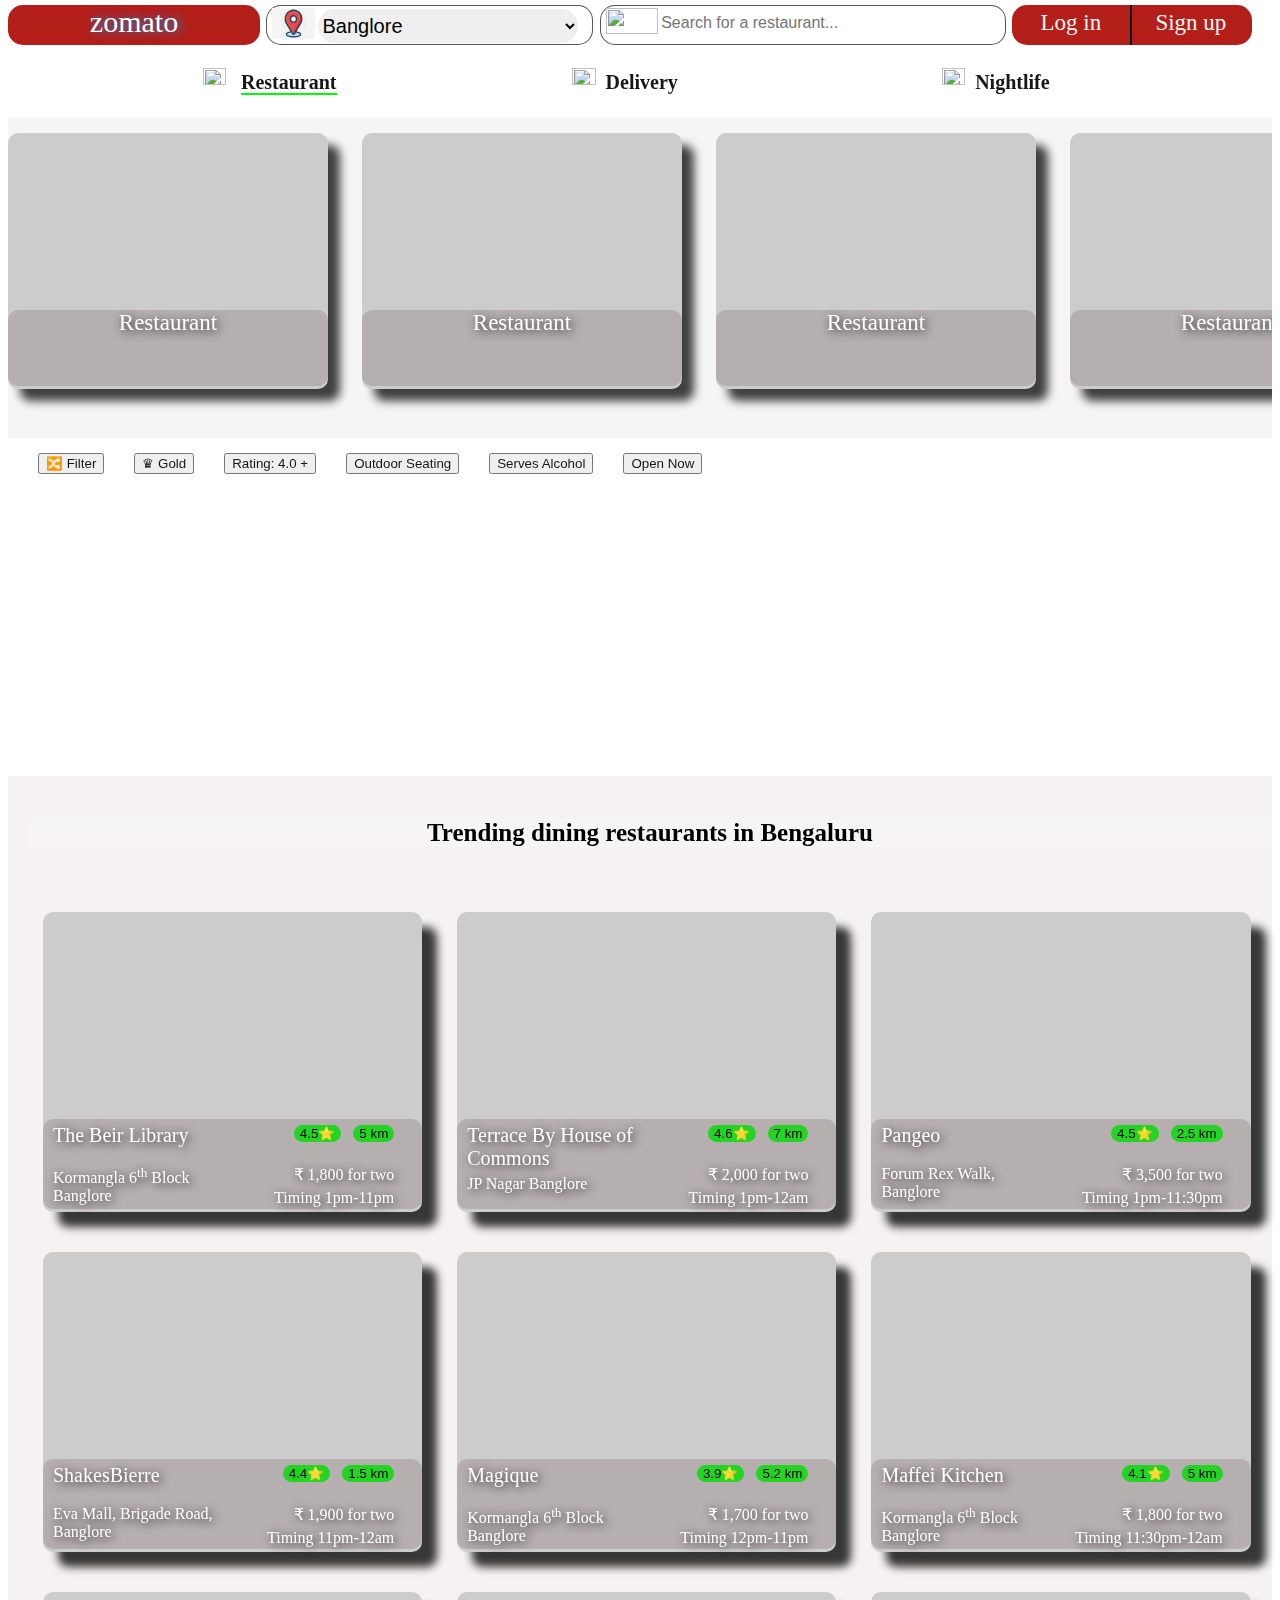
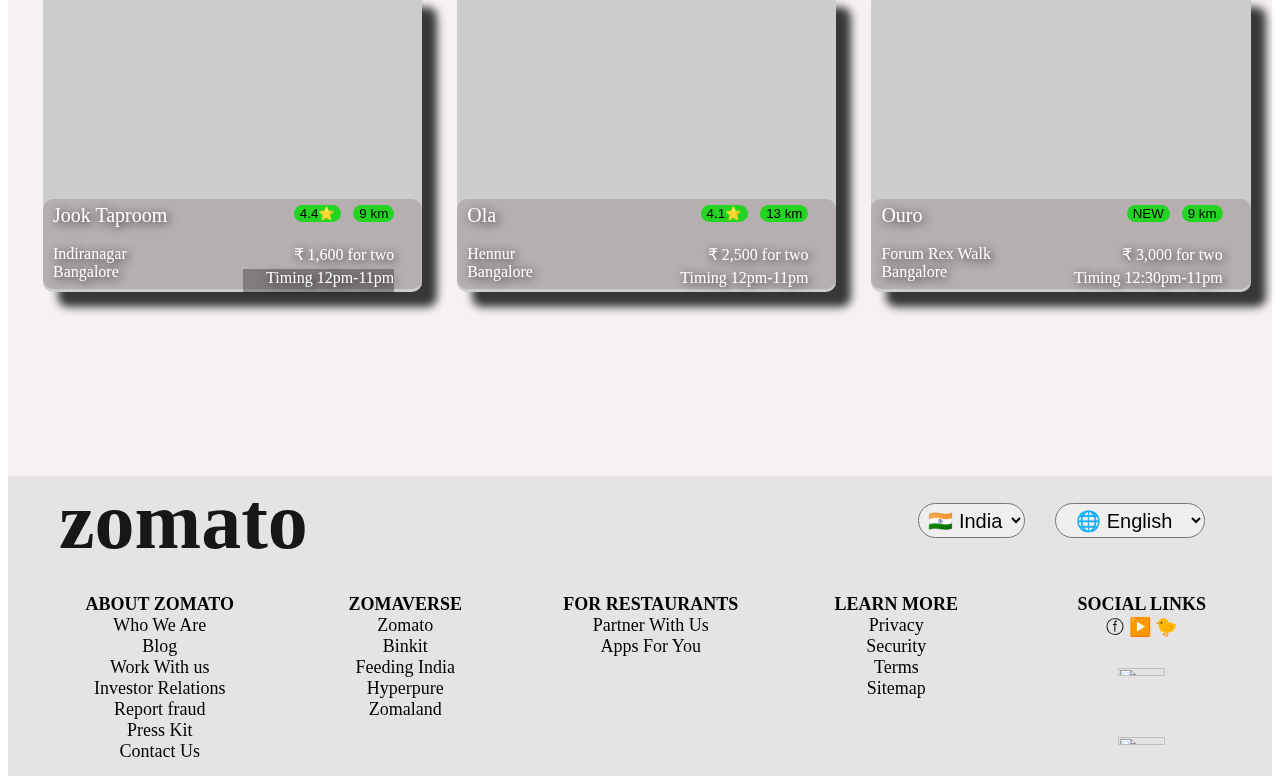
==== commit 095e2171: "Add files via upload" ====
--- a/index.html
+++ b/index.html
@@ -1,61 +1,349 @@
-<!DOCTYPE html>
 <html>
     <head>
-        <title> creat new account</title>
-        <style>
-            #col2{
-               height: 50%;
-               padding-top:7%; 
-               padding-left:35%;  
-               padding-right:20%;
-               font-size: 20px;
-            }
-            a{
-            text-decoration: none;
-             
-        } 
+        <title>zomato</title>
+        <link rel="stylesheet" href="stylesheet.css">
+             
+        
+    </head>
+
+ <body>
+<div id="main">
+    <div id="r1">
+        <div id="c1"> <span style="color:white">  zomato </span></div>
+        <div id="rc1"></div>
+        <div id="c2">
+           <div id="img"><img src="[data-uri]" height="85%"  width="100%" ></div> 
+           <div id="cc2"> <select id="locationSelect" class="search-bar1">
+            <option value="Banglore">Banglore</option>
+            <option value="Channai">Channai</option>
+            <option value="Hydrabad">Hydrabad</option>
+            <option value="Mumbai">Mumbai</option>
+            <option value="Pune">Pune</option>
+            <!-- Add more locations as needed -->
+          </select></div> 
+        </div>
+        <div id="rc1"></div>
+        <div id="c3"><div id="img"   >  <img src="https://encrypted-tbn0.gstatic.com/images?q=tbn:ANd9GcTX6lsqA8ezov8O_Sq4TlEigBaAV6cZnAY38A&usqp=CAU"  height=85% width="100%" ></span><p> </div> <input type="text" id="searchInput" class="search-bar " placeholder="Search for a restaurant..."> </div>
+        <div id="rc1"></div>
+        <div id="c4"> 
+             <div id="login"><a href="login_page.html"> <span style="color:rgb(250, 246, 246) ;" >Log in</span></a > </div>
+             <div id="signup"><a href="signup.html.html"> <span style="color:rgb(252, 249, 249) ;" >Sign up</span></a > </div>   
+        </div>
+    </div>
+ 
+
+ 
+</div>
+ 
+  
+
+<div id="r2"  >
+    <div class="r2space"></div> 
+    <div id="Restaurant"  >  <div id="img" <span style="margin-top: 10px;"> <a  href="login_page.html">  <img src="https://b.zmtcdn.com/data/o2_assets/30fa0a844f3ba82073e5f78c65c18b371616149662.png" height="50%" width="100%"> </span>&ensp;</span>  </div> <div id="r2c1"> &ensp; <span style="border-bottom:2px solid #06fa06;">     <b> Restaurant</b>  </a> </span></div> </div>
+    <div id="Restaurant" > <div id="img"<span style="margin-top: 10px;">   <a  href="login_page.html">   <img src="https://b.zmtcdn.com/data/o2_assets/246bbd71fbba420d5996452be3024d351616150055.png"  height="50%" width="100%"> </span> </div> <div id="r2c1"> &ensp;<b>Delivery</b></div> </a></div>
+    <div id="Restaurant" > <div id="img"<span style="margin-top: 10px;">   <a  href="login_page.html">  <img src="https://b.zmtcdn.com/data/o2_assets/01040767e4943c398e38e3592bb1ba8a1616150142.png"  height="50%" width="100%"></span> </div> <div id="r2c1"> &ensp;<b>Nightlife</b></div> </a></div>
+     
+ 
+
+</div>
+
+
+<div class="container"  >
+    <div class="restaurant" id="imgresto1"> 
+        <div id="restoimg"></div>
+        <div id="restodetails1">Restaurant</div>
+    </div>
+    <div class="restaurant" id="imgresto2"> 
+        <div id="restoimg"></div>
+        <div id="restodetails1">Restaurant</div>
+    </div>
+    <div class="restaurant" id="imgresto3"> 
+        <div id="restoimg"></div>
+        <div id="restodetails1">Restaurant</div>
+    </div>
+    <div class="restaurant" id="imgresto4"> 
+        <div id="restoimg"></div>
+        <div id="restodetails1">Restaurant</div>
+    </div>
+    <div class="restaurant" id="imgresto5"> 
+        <div id="restoimg"></div>
+        <div id="restodetails1">Restaurant</div>
+    </div>
+    <div class="restaurant" id="imgresto6"> 
+        <div id="restoimg"></div>
+        <div id="restodetails1">Restaurant</div>
+    </div>
+    <div class="restaurant" id="imgresto7"> 
+        <div id="restoimg"></div>
+        <div id="restodetails1">Restaurant</div>
+    </div>
+    <div class="restaurant" id="imgresto8"> 
+        <div id="restoimg"></div>
+        <div id="restodetails1">Restaurant</div>
+    </div>
+  </div>
+
+
+   
+  <div class="buttons">
+    <div class="bt"> <button> <span style="height: 100%;" >  <a  href="login_page.html">  🔀 Filter</button> </a>  </span> </div>
+          
+    <div class="bt"   > <button> <span style="height: 100%;" >    <a  href="login_page.html">  ♛ Gold</button></a > </span> </div>
+         
+    <div class="bt"  ><button>  <span style="height: 100%;" >  <a  href="login_page.html"> Rating: 4.0 +</button></a> </span>  </div>
+           
+    <div class="bt"  ><button>  <span style="height: 100%;" >  <a  href="login_page.html"> Outdoor Seating</button></a> </span>  </div>
+         
+    <div class="bt"  ><button> <span style="height: 100%;" >  <a  href="login_page.html"> Serves Alcohol</button></a> </span>  </div>
+         
+    <div class="bt" ><button> <span style="height: 100%;" >  <a  href="login_page.html"> Open Now</button></a> </span>  </div>  
+</div>
+<br/>
+
+<div class="off"> </div>
+  
+<!--top restaurant--> 
+<div class="r4" align="center">
+    <br/>
+    <h3  id="h1" >Trending dining restaurants in Bengaluru</span></h3>
+    <div class="r4c1" id="r4img1" >
+        <div id="restoimg"></div>
+        <div id="restodetails">
+             <div id="detail">
+                <div id="name">The Beir Library</div>
+                <div id="rating"><button class="imgbt" > 4.5⭐</button> &ensp;<button class="imgbt"> 5 km</button></div>
+            </div>
+            <div id="details2">
+                <div id="addres">Kormangla 6<sup>th</sup> Block<br/> Banglore</div>
+            <div id="price">&#8377 1,800 for two</div>
+            <div id="status">Timing 1pm-11pm</div>
+            </div> 
+        </div>  
+   
+    </div>
+    <div class="r4c1" id="r4img2" >
+        <div id="restoimg"></div>
+        <div id="restodetails">
+             <div id="detail">
+                <div id="name">Terrace By House of &ensp; Commons</div>
+                <div id="rating"><button class="imgbt" > 4.6⭐</button> &ensp;<button class="imgbt"> 7 km </button></div>
+            </div>
+            <div id="details2">
+                <div id="addres" <span style="margin-top:10px;">JP Nagar   Banglore</div>
+            <div id="price">&#8377 2,000 for two</div>
+            <div id="status">Timing 1pm-12am</div>
+            </div> 
+        </div>  
+    </div>
+    <div class="r4c1" id="r4img3" >
+        <div id="restoimg"></div>
+        <div id="restodetails">
+             <div id="detail">
+                <div id="name">Pangeo</div>
+                <div id="rating"><button class="imgbt" > 4.5⭐</button> &ensp;<button class="imgbt"> 2.5 km</button></div>
+            </div>
+            <div id="details2">
+                <div id="addres">Forum Rex Walk,<br/> Banglore</div>
+            <div id="price">&#8377 3,500 for two</div>
+            <div id="status">Timing 1pm-11:30pm</div>
+            </div> 
+        </div>  
+   
+    </div>
+    
+    <div class="r4c1" id="r4img4" >
+        <div id="restoimg"></div>
+        <div id="restodetails">
+             <div id="detail">
+                <div id="name">ShakesBierre</div>
+                <div id="rating"><button class="imgbt" > 4.4⭐</button> &ensp;<button class="imgbt"> 1.5 km</button></div>
+            </div>
+            <div id="details2">
+                <div id="addres">Eva Mall, Brigade Road,<br/> Banglore</div>
+            <div id="price">&#8377 1,900 for two</div>
+            <div id="status">Timing 11pm-12am</div>
+            </div> 
+        </div>  
+   
+    </div>
+    <div class="r4c1" id="r4img5" >
+        <div id="restoimg"></div>
+        <div id="restodetails">
+             <div id="detail">
+                <div id="name">Magique</div>
+                <div id="rating"><button class="imgbt" > 3.9⭐</button> &ensp;<button class="imgbt"> 5.2 km</button></div>
+            </div>
+            <div id="details2">
+                <div id="addres">Kormangla 6<sup>th</sup> Block<br/> Banglore</div>
+            <div id="price">&#8377 1,700 for two</div>
+            <div id="status">Timing 12pm-11pm</div>
+            </div> 
+        </div>  
+   
+    </div>
+    <div class="r4c1" id="r4img6" >
+        <div id="restoimg"></div>
+        <div id="restodetails">
+             <div id="detail">
+                <div id="name">Maffei Kitchen</div>
+                <div id="rating"><button class="imgbt" > 4.1⭐</button> &ensp;<button class="imgbt"> 5 km</button></div>
+            </div>
+            <div id="details2">
+                <div id="addres">Kormangla 6<sup>th</sup> Block<br/> Banglore</div>
+            <div id="price">&#8377 1,800 for two</div>
+            <div id="status">Timing 11:30pm-12am</div>
+            </div> 
+        </div>  
+   
+    </div>
+    <div class="r4c1" id="r4img7" >
+        <div id="restoimg"></div>
+        <div id="restodetails">
+             <div id="detail">
+                <div id="name">Jook Taproom</div>
+                <div id="rating"><button class="imgbt" > 4.4⭐</button> &ensp;<button class="imgbt"> 9 km</button></div>
+            </div>
+            <div id="details2">
+                <div id="addres">Indiranagar <br/> Bangalore</div>
+            <div id="price">&#8377 1,600 for two</div>
+            <div id="status1"  >Timing 12pm-11pm</div>
+            </div> 
+        </div>    
+   
+    </div>
+    <div class="r4c1" id="r4img8" >
+        <div id="restoimg"></div>
+        <div id="restodetails">
+             <div id="detail">
+                <div id="name">Ola</div>
+                <div id="rating"><button class="imgbt" > 4.1⭐</button> &ensp;<button class="imgbt"> 13 km</button></div>
+            </div>
+            <div id="details2">
+                <div id="addres">Hennur <br/> Bangalore</div>
+            <div id="price">&#8377 2,500 for two</div>
+            <div id="status">Timing 12pm-11pm</div>
+            </div> 
+        </div>  
+   
+    </div>
+    <div class="r4c1" id="r4img9" >
+        <div id="restoimg"></div>
+        <div id="restodetails">
+             <div id="detail">
+                <div id="name">Ouro</div>
+                <div id="rating"><button class="imgbt" > NEW</button> &ensp;<button class="imgbt"> 9 km</button></div>
+            </div>
+            <div id="details2">
+                <div id="addres">Forum Rex Walk <br/> Bangalore</div>
+            <div id="price">&#8377 3,000 for two</div>
+            <div id="status">Timing 12:30pm-11pm</div>
+            </div> 
+        </div> 
+   
+    </div>
+
+
+
+</div>
+<div class="r5"> 
+        <div class="r5r1">
+         <div class="zomato"><b>zomato</b> </div>
+         <div id="zomatobt"> 
+            <select class="country">
+             <optgroup>
+                 <option value="india">🇮🇳 India</option>
+                 <option value="japan">🇯🇵 Japan</option>
+             </optgroup>
+             </select>
+               
+           </div>
+
+       
+         
+
             
-        </style>
-
-    </head>
-
-    <body bgcolor="orange">
-
-               
-            <div id="col2">
+         <div id="zomatobt"> 
+            <select class="language">
+             <optgroup>
+                <option value="English">🌐 English </option>
+                <option value="kannada">ಕನ್ನಡ </option>
+                <option value="hindi"> हिंदी</option>
+                <option value="telagu"> తెలుగు</option>
+                <option value="marati"> मराठी</option>
+                <option value="tamil"> தமிழ்</option>
+                <option value="malayalam">മലയാളം </option>
+             </optgroup>
+           
+            </select>
+            </div>
+
+
+              
+          </div>
+         
+     <div class="footer">
+         
+        <div id="r5col">
+             
+            
+            <ul type ="none">
+                <li><b>ABOUT  ZOMATO</b></li>
+                <li>Who We Are </li>
+                <li>Blog </li>
+                <li>Work With us</li>
+                <li>Investor Relations</li>
+                <li>Report fraud </li>
+                <li>Press Kit </li>
+                <li>Contact Us</li>
+                
+            </ul>
+
+        </div>
+        <div id="r5col">
+             
+            <ul type="none">
+                <li><b>ZOMAVERSE</b></li>
+                <li>Zomato </li>
+                <li>Binkit </li>
+                <li>Feeding India </li>
+                <li>Hyperpure </li>
+                <li>Zomaland </li>
+            </ul>
+        </div>
+        <div id="r5col">
+            
+            <ul type="none">
+                <li><b >FOR  RESTAURANTS</b> </li>
+                <li>Partner With Us</li>
+                <li>Apps For You</li>
                  
-                <h1 >   Enter your details...  </h1>
-                <form  action="details">
-                     <b>User Name</b> : <input type="text" name="Name" placeholder="Enter your user name" required="*"/>
-                    <br/>
-                     
-                     
-                     
-                    <br/>
-                    <b> Phone Number :</b>  <input type="digits" name="P_No"   required=""/>
-                    <br/>
-                     
-                    <br/>
-                    
-                    <b>Email-id : </b> <input type="email" name="email" placeholder="Enter your email-id" required=""/>
-                    <br/>
-                     
-                    <br/>
-                    <b> Password : </b><input type="password" name="Password" required=""/>
-                    <br/>
-                  
-                    <br/>
-                     <b>Conferm Password : </b> <input type="password" name="password" required=""/>
-                    <br/>
-                    <br/>
-                     <b><input type="Submit" name="Submit" />     <input type="Reset" name="Reset" /></b>
-                   
-                     <br/>
-                     <h4>If you are alredy created account <a href="login_page.html"> click here. </a>.</h4>
-                 </form>
-            </div>
-
-         
-    </body>
-
+            </ul>
+        </div>
+        <div id="r5col">
+             
+            <ul type="none">
+                <li><b>LEARN MORE</b> </li>
+                <li>Privacy</li>
+                <li>Security</li>
+                <li>Terms</li>
+                <li>Sitemap</li>
+            </ul> 
+        </div>
+        <div id="r5col">
+             <ul type="none">
+                <li><b>SOCIAL  LINKS</b></li>
+                <li> <a href="https://www.facebook.com/zomato">ⓕ</a> <a href="https://www.youtube.com/zomato">▶️</a>    <a href="https://twitter.com/zomato">🐤</a></li>
+                <li> &ensp; </li>
+                <li><a href="https://www.zomato.com/mobile"><img src="https://b.zmtcdn.com/data/webuikit/23e930757c3df49840c482a8638bf5c31556001144.png" height="20%" width="50%"></a> </li>
+                <li> &ensp;</li>
+                <li><a href="https://www.zomato.com/mobile"><img src="https://b.zmtcdn.com/data/webuikit/9f0c85a5e33adb783fa0aef667075f9e1556003622.png" height="20%" width="50%" ></a></li>
+             </ul>
+             
+        </div>
+        
+ 
+        
+      </div>
+</div>
+</body>
 </html>--- a/stylesheet.css
+++ b/stylesheet.css
@@ -0,0 +1,556 @@
+ #main{
+                position: fixed;
+                top:0px;
+               padding-top: 5px;
+            height:50px;
+            width:1264px;
+            background: white;
+        }
+        #r1{
+            height: 40px;
+            width: 100%; 
+            float: left;
+        }
+        #c1{
+            height:40px;
+            width: 252px;
+             
+            float: left;
+            background: #b31e19;
+            text-align: center;
+            font-size: 30px; 
+            border-radius:15px;
+            text-shadow:3px 0px 10px #0493f3;  
+        }
+        #rc1{
+            height: 100%;
+            width: 6.34px;
+            float: left;
+             
+        }
+        #c2{
+            height: 38px;
+            width:325px;
+            background: white;
+            float: left;
+            text-align:center;
+            float: left;
+            border: 1px solid #050505ad;
+            border-radius:15px;
+        }
+        #img{
+            height: 95%;
+            width:13%;
+            float: left;
+            margin-top:2px;
+            margin-left: 5px;
+        }
+        .search-bar1{
+    width: 80%;
+    height:90%; 
+    margin-right: 10px;
+    border-radius: 19px; 
+    border:0px transparent; 
+     margin-top: 3px;
+    font-size:20px;
+        }
+        #c3{
+            height: 38px;
+            width:404px;
+            float: left;
+            border: 1px solid #050505ad;
+            border-radius: 15px;
+            background-color: white;
+        }
+        
+        .search-bar {
+    width: 80%;
+    height: 90%; 
+    margin-right: 10px; 
+    border-radius: 19px;
+    border: 1px solid #cccccc00;
+    font-size: 16px; /* Increase font size */
+  }
+        #c4{
+            height:40px;
+            width:  240px;
+            float: left;
+            background: #b31e19;
+            text-align: center;
+            font-size:23px;
+            border-radius:15px; 
+            
+        }
+        #login{
+            height: 87%; 
+            width:49.1% ;
+            float: left;
+            padding-top: 5px;
+            border-right: 2px solid black;
+            color: white; 
+        } 
+        #signup{
+            height:90%; 
+            width:49.2% ;
+            float: left; 
+           margin-top:5px;
+            
+           
+        }
+
+        #userdetails{
+
+            height: 87%; 
+            width:99.3% ;
+            float: left;
+            padding-top: 5px;
+            color: white; 
+
+        }
+        
+        
+
+
+       .buttons{
+         height:70px ;
+         width: 100%;
+         
+       }
+       .bt{
+        margin-left: 30px;
+        margin-top:15px;
+        height: 60%;
+        width:auto;
+        float: left;
+        cursor: pointer;
+        text-align: center;
+        font-size: 16px;
+        margin-bottom:15px;
+        
+        }
+        .bt:hover{
+            transform: scale(1.1);
+             
+        }        
+
+        #r2{
+            
+            width: 1264px;
+            height:110px;
+            float: left;
+            
+        }
+        .r2space{
+            height:40px;
+            width: 100%;
+            float:left;
+
+        }
+        a{
+            text-decoration: none;
+            color: #181717;
+        }
+        
+        #Restaurant{
+            height: 70px;
+            margin-top: 10px; 
+            width:180px ;
+            padding-left: 15%;
+            float:left ;
+            font-size: 20px;
+        }
+        
+        #r2c1{
+            height: 50%;
+            font-size: 20px;
+            float:left ;
+           margin-top: 13px;
+        }
+
+
+
+
+
+
+
+
+
+
+
+
+
+
+
+
+
+
+        .container {
+            height: 320px;
+            
+    width: 1264px;
+     
+    overflow-x: auto;
+    white-space: nowrap;
+    
+    background-color: #f5f5f5;
+  }
+  .restaurant {
+    display: inline-block;
+    width:320px;
+    height:80%;
+    box-shadow: 12px 12px 10px rgba(0, 0, 0, 0.747); 
+    background-color: #ccc;
+    margin-right: 30px;
+    margin-top: 15px;
+    border-radius: 10px;
+    overflow: hidden;
+    cursor: pointer;
+     
+  }
+  .restaurant:hover
+  {
+    transform: scale(1.1);
+  }
+
+
+
+
+
+  #imgresto1{
+    background-image: url(https://b.zmtcdn.com/data/collections/7771cf3a18e1da2916794d3998260c69_1709811176.png);
+    background-size: cover;
+  }
+  #imgresto2{
+    background-image: url(https://b.zmtcdn.com/data/collections/f544cc2f37e23d34ceab7dfeed45fd16_1710396552.png);
+    background-size:cover ;
+  }
+  #imgresto3{
+    background-image: url(https://b.zmtcdn.com/data/collections/fdcf90c9aadc2e4eed25bc5486653989_1709187376.png);
+    background-size:cover ;
+  }
+  #imgresto4{
+    background-image: url(https://b.zmtcdn.com/data/collections/1322e8a1ff6ae914cd70bc8ec849d20d_1709811421.png);
+    background-size:cover ;
+  }
+  #imgresto5{
+    background-image: url(https://b.zmtcdn.com/data/collections/2b9361aa328a43b08986f77bbec280bd_1709810493.png);
+    background-size: cover;
+  }
+  #imgresto6{
+    background-image: url(https://b.zmtcdn.com/data/collections/fbd237478a5d3b6ea08de83c30230cdd_1709815433.png);
+    background-size:cover ;
+  }
+  #imgresto7{
+    background-image: url(https://b.zmtcdn.com/data/collections/ce8f94a179d859d01f94c441d67ef5ad_1706256879.png);
+    background-size:cover ;
+  }
+  #imgresto8{
+    background-image: url(https://b.zmtcdn.com/data/collections/f123375fee94c32136696c2af1e25a28_1709812029.png);
+    background-size:cover ;
+  }
+
+
+
+
+
+  #restodetails1{
+    height:30%;
+    color: white;
+    font-size:23px;
+    text-shadow: 2px 2px 10px #181717; 
+     text-align: center; 
+     
+    border-radius: 10px;
+    background-color: rgba(136, 115, 115, 0.322);
+}
+ 
+
+
+
+  
+  #restoimg{
+    height: 69%;
+  }
+
+
+
+
+#restodetails{
+    height:30%;
+    color: white;
+    font-size:16px;
+    text-shadow: 2px 2px 10px #181717; 
+      
+     
+    border-radius: 10px;
+    background-color: rgba(136, 115, 115, 0.322);
+}
+ 
+
+
+#detail{
+    margin-top:5px ;
+    height: 45%;
+    width: 100%;
+    float: inline-start; 
+     
+}
+#name{
+    width: 55%;
+    height: 100%;
+    margin-left: 10px;
+    float: left;
+    font-size: 20px;
+    text-align: left;
+} 
+#rating{
+    width:35%;
+    height: 100%;
+    text-align: right; 
+    margin-right: 10px; 
+    float: left;
+}
+#details2{
+    height: 55%;
+    width: 100%;
+    
+    float: inline-start; 
+    
+}
+
+#addres{
+    width: 50%;
+    height: 100%;
+    margin-left:10px;
+    float: left;
+    text-align: left;
+} 
+#price{
+    width: 40%;
+    height: 50%;
+    text-align: right; 
+    float: left;
+    margin-right: 10px;
+}
+#status{
+    width: 40%;
+    height:50%;
+    text-align: right;
+    float: left;
+    margin-right: 10px;
+}
+
+#status1{
+    width: 40%;
+    height:50%;
+    text-align: right;
+    float: left;
+    margin-right: 10px;
+    
+    background-color: rgba(39, 35, 35, 0.363);
+}
+ 
+.imgbt{
+    background-color: rgb(35, 212, 35);
+    border-radius:  10px;
+    border:0px black;
+    
+}
+
+
+
+
+.off{
+    
+    height: 250px;
+    width: 100%;
+    background-image: url(https://b.zmtcdn.com/data/o2_assets/da94405b04f6ae6bf64a4e2a01b1b5c11686563732.png);
+    background-size: cover;
+    border-radius: 10px;
+
+}
+
+
+
+
+        .r4{
+            
+            height:1300px;
+            width:1264px;
+            background-color: rgb(245, 242, 241);
+             
+            
+        }
+        #h1{
+            font-size:25px;
+            color: black;
+            margin-left: 20px;
+            background-color: #ffffff3a; 
+        }
+        
+        #h1:hover{
+            color:orangered;
+        }
+
+        .r4c1{
+            
+    width:30%;
+    height: 300px;
+    float: left; 
+    background-color: #ccc;
+    margin-left: 35px; 
+    
+    border-radius: 10px;
+    box-shadow:15px 15px 8px #0f0f0fd2; 
+    cursor: pointer;
+     margin-top:40px;
+  }
+  .r4c1:hover {
+    transform: scale(1.1);
+  }
+
+
+
+  
+
+
+         
+        #r4img1{
+            background-image: url(https://b.zmtcdn.com/data/pictures/9/18843699/fb66205bef846cabc8e0fcfdfabfaac5_featured_v2.jpg?output-format=webp);
+            background-size:cover ;   
+
+        }
+        #r4img2{
+            background-image: url(https://b.zmtcdn.com/data/pictures/9/20385689/164eaec271985f8c5639255084b1a5f2_featured_v2.jpg?output-format=webp);
+            background-size:cover ;
+        }
+        #r4img3{
+            background-image: url(https://b.zmtcdn.com/data/pictures/4/20790444/8f8f42f073040a4a247ce86447cf0746_featured_v2.jpg?output-format=webp);
+            background-size:cover ;
+        }
+        #r4img4{
+            background-image: url(https://b.zmtcdn.com/data/pictures/6/18871246/142b31a34d69a83db79fc0a7f9a90a56_featured_v2.jpg?output-format=webp);
+            background-size:cover ;
+        }
+        #r4img5{
+            background-image: url(https://b.zmtcdn.com/data/pictures/0/20540040/04ac68e98bd062fbaf9b66af8d233094_featured_v2.jpg?output-format=webp);
+            background-size:cover ;
+        }
+        #r4img6{
+            background-image: url(https://b.zmtcdn.com/data/pictures/9/20494049/82bd8edf1b05adf0cb92dedc7766e8cc_featured_v2.jpg?output-format=webp);
+            background-size:cover ;
+        }
+        #r4img7{
+            background-image: url(https://b.zmtcdn.com/data/pictures/chains/3/20210803/e16f5cc037dd4a5e6a5b7feaa1bd53cd_featured_v2.jpg);
+            background-size:cover ;
+        }       
+        #r4img8{
+            background-image: url(https://b.zmtcdn.com/data/pictures/0/20669940/63f06decab6708ced4e4476b62e4b2e7_featured_v2.jpg);
+            background-size:cover ;
+        }
+        #r4img9{
+            background-image: url(https://b.zmtcdn.com/data/pictures/8/21027258/0c13b08ff699529883167f4de07a7ea2_featured_v2.jpg);
+            background-size:cover ;
+        }
+
+    .footer{
+        height:300px;
+        width: 100%;
+        background: #b1acac56; 
+    }   
+    
+
+    .r5r1{
+        width:100%;
+    height: 100px ;
+    float: left; 
+    
+     
+    }
+    
+    .zomato{
+        height:100px;
+        width:61.8%;
+        
+        float: left;
+        
+        font-size:80px;
+         color: #181717;
+         margin-left:51px;
+          
+    }
+    #zomatobt{
+         height: 70px;
+         width: 17%;
+         float: left;
+         
+         margin-top:17px;
+          
+    }
+    .country {
+        height: 35px;
+         width:50%;
+         float: inline-end;
+         margin-top: 10px;
+         margin-right: 30PX; 
+         font-size: 20px;
+         text-align: center;
+         border-radius: 80px;
+         
+    }
+    .language{
+        height:35px;
+         width: 70% ;
+         float: left;
+         margin-top: 10px;
+         text-align: center;
+         font-size: 20px;
+         border-radius: 100px;
+    }
+    .language:hover{
+        transform: scale(1.1);
+    }
+
+    .country:hover{
+        transform: scale(1.1);
+    }
+
+
+   
+
+
+    footer{
+        width:100%;
+    height:200px ;
+    float: left; 
+     
+     
+    }
+    #r5col{
+        height:200px;
+        width: 18%;
+        float:inline-start;
+        text-align: center;
+       margin-left:18px;
+      font-style: normal;
+      font-size:18px;
+    }
+    #r5col2{
+        height: 100%;
+        width: 1%;
+        float:inline-start;
+      
+    }
+    
+    .nested{
+        background: #ee6e06ef;
+        color: #181717;
+    }
+
+
+
+    .userinfo{
+        border: 0px solid white ;
+    }
+       
+        